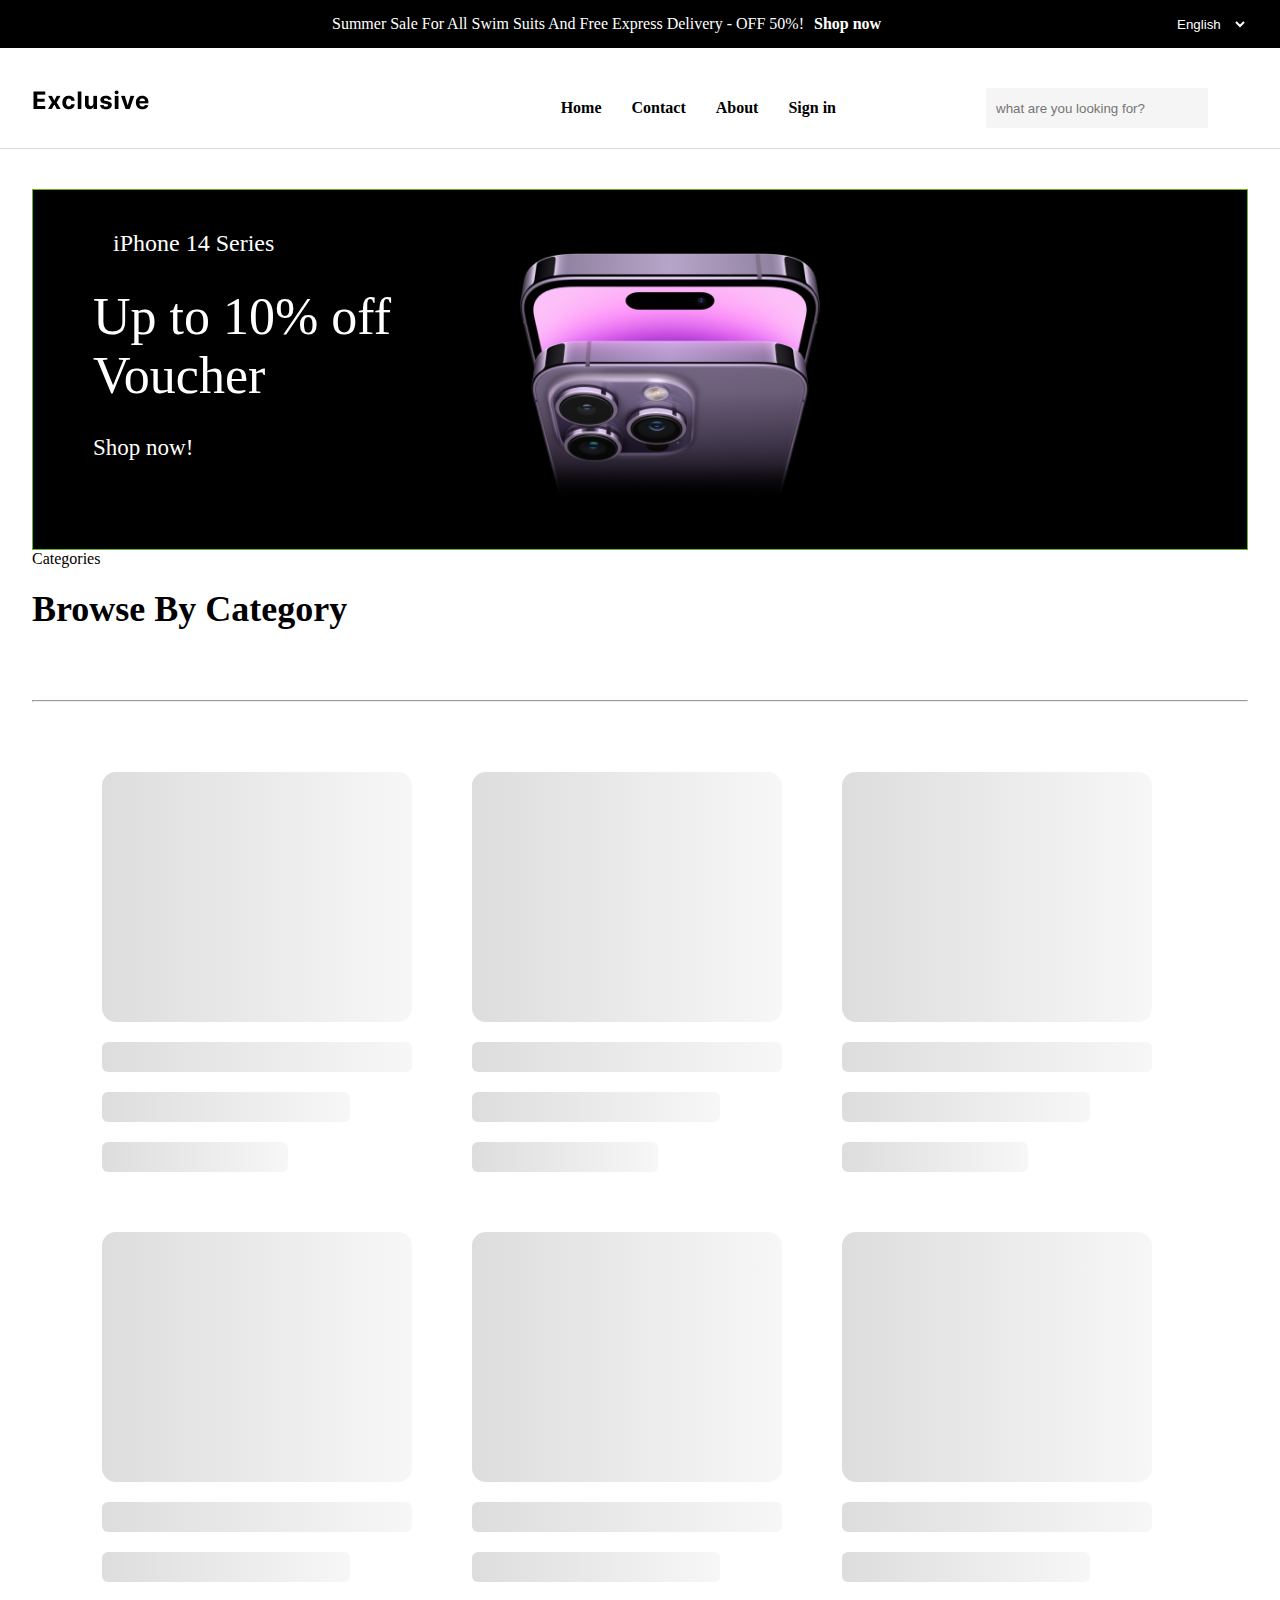
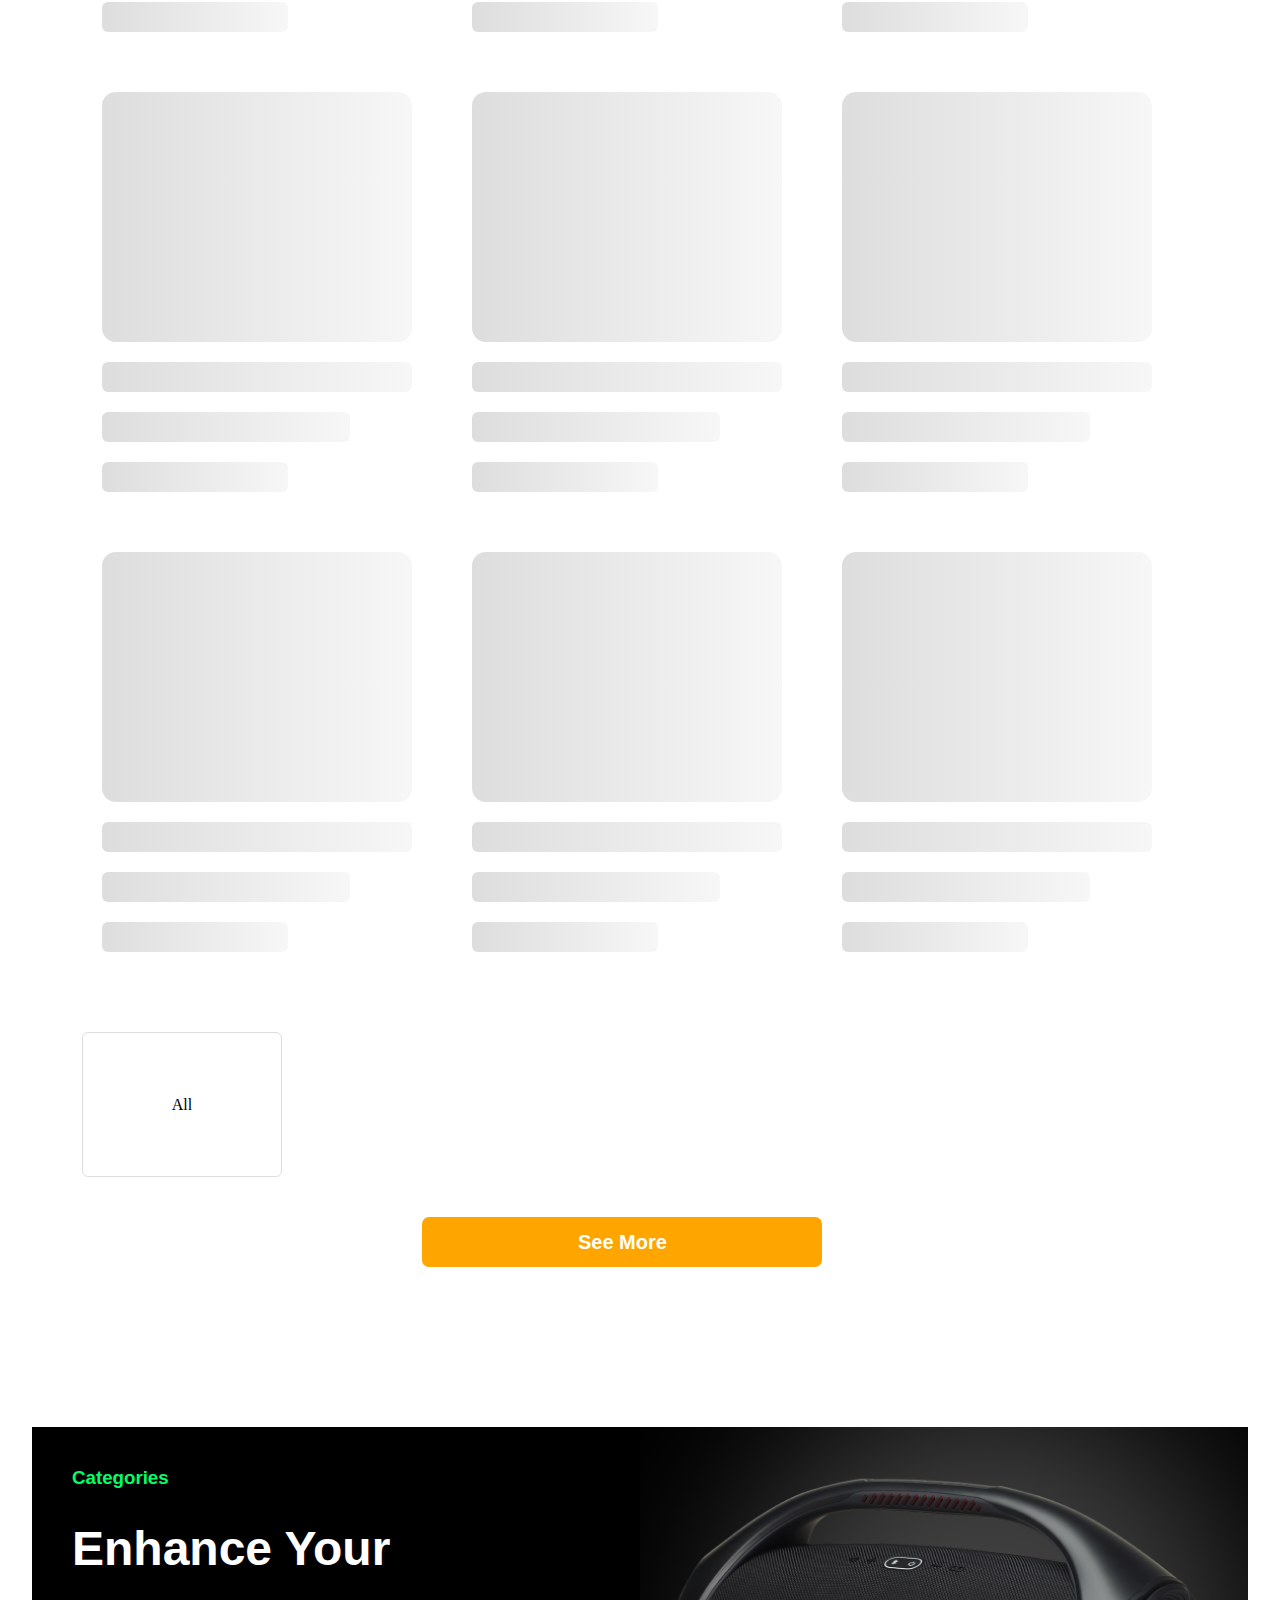
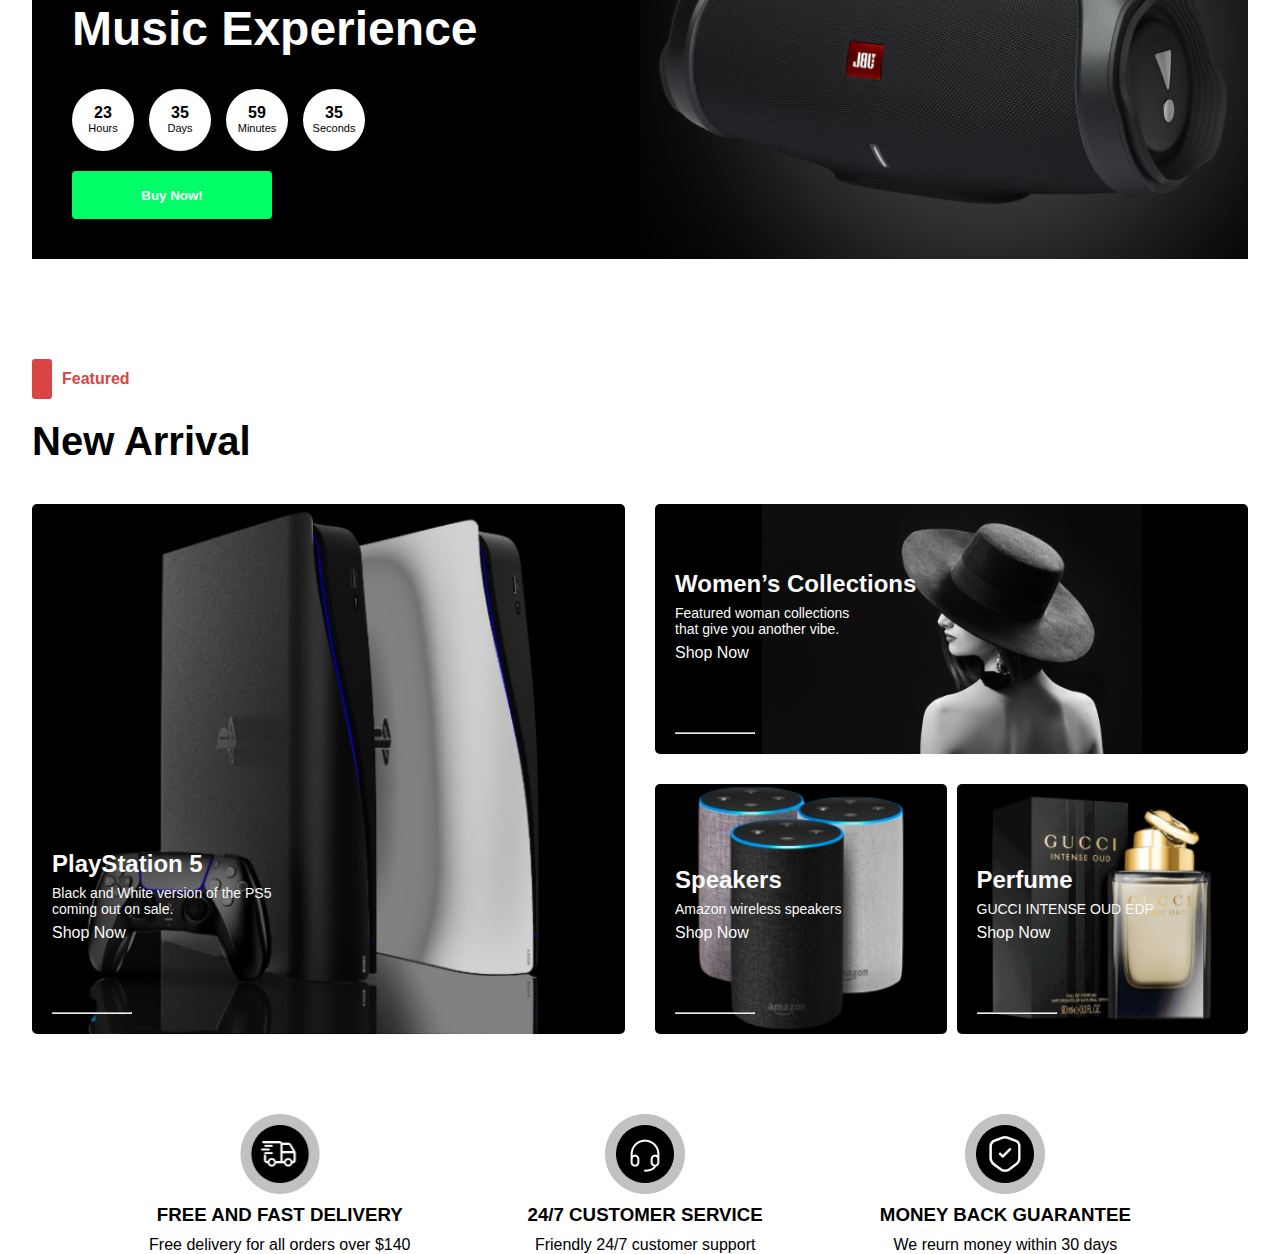
==== index.html @ 5f0c4935 "exam" ====
<!DOCTYPE html>
<html lang="en">
<head>
    <meta charset="UTF-8">
    <meta name="viewport" content="width=device-width, initial-scale=1.0">
    <title>Document</title>
    <link
      rel="stylesheet"
      href="https://cdnjs.cloudflare.com/ajax/libs/OwlCarousel2/2.3.4/assets/owl.carousel.min.css"
      integrity="sha512-tS3S5qG0BlhnQROyJXvNjeEM4UpMXHrQfTGmbQ1gKmelCxlSEBUaxhRBj/EFTzpbP4RVSrpEikbmdJobCvhE3g=="
      crossorigin="anonymous"
      referrerpolicy="no-referrer"
    />
    <link
      rel="stylesheet"
      href="https://cdnjs.cloudflare.com/ajax/libs/OwlCarousel2/2.3.4/assets/owl.theme.default.min.css"
      integrity="sha512-sMXtMNL1zRzolHYKEujM2AqCLUR9F2C4/05cdbxjjLSRvMQIciEPCQZo++nk7go3BtSuK9kfa/s+a4f4i5pLkw=="
      crossorigin="anonymous"
      referrerpolicy="no-referrer"
    />
    <link rel="stylesheet" href="https://cdnjs.cloudflare.com/ajax/libs/font-awesome/6.6.0/css/all.min.css" integrity="sha512-Kc323vGBEqzTmouAECnVceyQqyqdsSiqLQISBL29aUW4U/M7pSPA/gEUZQqv1cwx4OnYxTxve5UMg5GT6L4JJg==" crossorigin="anonymous" referrerpolicy="no-referrer" />
    <link rel="stylesheet" href="./css/main.min.css">
</head>
<body>

    <section class="discount">
        <div class="container">
          <div class="discount__box">
            <div class="discount__wrapper">
              <p>
                Summer Sale For All Swim Suits And Free Express Delivery - OFF
                50%!
              </p>
              <a href="">Shop now</a>
            </div>
            <div class="langs">
              <select name="langs" id="langs">
                <option value="English">English</option>
                <option value="Russia">Russia</option>
                <option value="Korea">Korea</option>
                <option value="Mongolia">Mongolia</option>
              </select>
            </div>
          </div>
        </div>
      </section>
      <header class="header">
        <div class="container">
          <nav class="navbar">
            <div class="navbar__logo">
              <img src="./assets/Logo.png" alt="" />
            </div>
            <ul class="sidebar">
              <li onclick="hideSidebar()">
                <a href="#"><i class="fa-solid fa-delete-left fa-shake"></i></a>
              </li>
              <li class="navbar__item"><a href="#">Home</a></li>
              <li class="navbar__item"><a href="#">Contact</a></li>
              <li class="navbar__item"><a href="#">About</a></li>
              <li class="navbar__item"><a href="#">Sign in</a></li>
            </ul>
            <div class="navbar__box">
              <ul class="navbar__collection">
                <li class="navbar__item"><a href="#">Home</a></li>
                <li class="navbar__item"><a href="#">Contact</a></li>
                <li class="navbar__item"><a href="#">About</a></li>
                <li class="navbar__item"><a href="#">Sign in</a></li>
              </ul>
              <div class="search">
                <div class="navbar__input">
                  <input type="text" placeholder="what are you looking for?" />
                  <i class="fa-solid fa-magnifying-glass"></i>
                </div>
                <i class="fa-regular fa-heart"></i>
                <i class="fa-solid fa-cart-shopping"></i>
              </div>
            </div>
            <li class="menu__btn" onclick="showSidebar()">
              <a href="#"><i class="fa-solid fa-bars"></i></a>
            </li>
          </nav>
        </div>
      </header>

    <main>
        <section class="vaucher">
            <div class="container">
              <div class="vaucher__box">
                <div class="vaucher__desc">
                  <div class="vaucher__logo">
                    <i class="fa-brands fa-apple"></i>
                    <p>iPhone 14 Series</p>
                  </div>
                  <div class="vaucher__info">
                    <h2>Up to 10% off Voucher</h2>
                    <p>
                      <a href=""
                        >Shop now! <i class="fa-solid fa-arrow-right"></i
                      ></a>
                    </p>
                  </div>
                </div>
                <div class="vaucher__img">
                  <img
                    src="./assets/hero_endframe__cvklg0xk3w6e_large 2.png"
                    alt=""
                  />
                </div>
              </div>
            </div>
          </section>
          <section class="categore">
            <div class="container">
              <div class="them">
                <div class="them__red"></div>
                <p>Categories</p>
              </div>
              <div class="title">
                <h2>Browse By Category</h2>
              </div>
              <div class="owl carousel">
                <div class="owl-carousel owl-theme">
                  <div class="item">
                    <div class="item__icon">
                      <svg
                        xmlns="http://www.w3.org/2000/svg"
                        width="50"
                        height="50"
                        fill="currentColor"
                        class="bi bi-phone"
                        viewBox="0 0 16 16"
                      >
                        <path
                          d="M11 1a1 1 0 0 1 1 1v12a1 1 0 0 1-1 1H5a1 1 0 0 1-1-1V2a1 1 0 0 1 1-1zM5 0a2 2 0 0 0-2 2v12a2 2 0 0 0 2 2h6a2 2 0 0 0 2-2V2a2 2 0 0 0-2-2z"
                        />
                        <path d="M8 14a1 1 0 1 0 0-2 1 1 0 0 0 0 2" />
                      </svg>
                    </div>
                    <p>Phones</p>
                  </div>
                  <div class="item">
                    <div class="item__icon">
                      <svg
                        xmlns="http://www.w3.org/2000/svg"
                        width="50"
                        height="50"
                        fill="currentColor"
                        class="bi bi-pc-display-horizontal"
                        viewBox="0 0 16 16"
                      >
                        <path
                          d="M1.5 0A1.5 1.5 0 0 0 0 1.5v7A1.5 1.5 0 0 0 1.5 10H6v1H1a1 1 0 0 0-1 1v3a1 1 0 0 0 1 1h14a1 1 0 0 0 1-1v-3a1 1 0 0 0-1-1h-5v-1h4.5A1.5 1.5 0 0 0 16 8.5v-7A1.5 1.5 0 0 0 14.5 0zm0 1h13a.5.5 0 0 1 .5.5v7a.5.5 0 0 1-.5.5h-13a.5.5 0 0 1-.5-.5v-7a.5.5 0 0 1 .5-.5M12 12.5a.5.5 0 1 1 1 0 .5.5 0 0 1-1 0m2 0a.5.5 0 1 1 1 0 .5.5 0 0 1-1 0M1.5 12h5a.5.5 0 0 1 0 1h-5a.5.5 0 0 1 0-1M1 14.25a.25.25 0 0 1 .25-.25h5.5a.25.25 0 1 1 0 .5h-5.5a.25.25 0 0 1-.25-.25"
                        />
                      </svg>
                    </div>
                    <p>Computer</p>
                  </div>
                  <div class="item">
                    <div class="item__icon">
                      <svg
                        xmlns="http://www.w3.org/2000/svg"
                        width="50"
                        height="50"
                        fill="currentColor"
                        class="bi bi-smartwatch"
                        viewBox="0 0 16 16"
                      >
                        <path
                          d="M9 5a.5.5 0 0 0-1 0v3H6a.5.5 0 0 0 0 1h2.5a.5.5 0 0 0 .5-.5z"
                        />
                        <path
                          d="M4 1.667v.383A2.5 2.5 0 0 0 2 4.5v7a2.5 2.5 0 0 0 2 2.45v.383C4 15.253 4.746 16 5.667 16h4.666c.92 0 1.667-.746 1.667-1.667v-.383a2.5 2.5 0 0 0 2-2.45V8h.5a.5.5 0 0 0 .5-.5v-2a.5.5 0 0 0-.5-.5H14v-.5a2.5 2.5 0 0 0-2-2.45v-.383C12 .747 11.254 0 10.333 0H5.667C4.747 0 4 .746 4 1.667M4.5 3h7A1.5 1.5 0 0 1 13 4.5v7a1.5 1.5 0 0 1-1.5 1.5h-7A1.5 1.5 0 0 1 3 11.5v-7A1.5 1.5 0 0 1 4.5 3"
                        />
                      </svg>
                    </div>
                    <p>SmartWatch</p>
                  </div>
                  <div class="item">
                    <div class="item__icon">
                      <svg
                        xmlns="http://www.w3.org/2000/svg"
                        width="50"
                        height="50"
                        fill="currentColor"
                        class="bi bi-camera"
                        viewBox="0 0 16 16"
                      >
                        <path
                          d="M15 12a1 1 0 0 1-1 1H2a1 1 0 0 1-1-1V6a1 1 0 0 1 1-1h1.172a3 3 0 0 0 2.12-.879l.83-.828A1 1 0 0 1 6.827 3h2.344a1 1 0 0 1 .707.293l.828.828A3 3 0 0 0 12.828 5H14a1 1 0 0 1 1 1zM2 4a2 2 0 0 0-2 2v6a2 2 0 0 0 2 2h12a2 2 0 0 0 2-2V6a2 2 0 0 0-2-2h-1.172a2 2 0 0 1-1.414-.586l-.828-.828A2 2 0 0 0 9.172 2H6.828a2 2 0 0 0-1.414.586l-.828.828A2 2 0 0 1 3.172 4z"
                        />
                        <path
                          d="M8 11a2.5 2.5 0 1 1 0-5 2.5 2.5 0 0 1 0 5m0 1a3.5 3.5 0 1 0 0-7 3.5 3.5 0 0 0 0 7M3 6.5a.5.5 0 1 1-1 0 .5.5 0 0 1 1 0"
                        />
                      </svg>
                    </div>
                    <p>Camera</p>
                  </div>
                  <div class="item">
                    <div class="item__icon">
                      <i class="fa-solid fa-headphones"></i>
                    </div>
                    <p>HeadPhones</p>
                  </div>
                  <div class="item">
                    <div class="item__icon">
                      <svg
                        xmlns="http://www.w3.org/2000/svg"
                        width="50"
                        height="50"
                        fill="currentColor"
                        class="bi bi-controller"
                        viewBox="0 0 16 16"
                      >
                        <path
                          d="M11.5 6.027a.5.5 0 1 1-1 0 .5.5 0 0 1 1 0m-1.5 1.5a.5.5 0 1 0 0-1 .5.5 0 0 0 0 1m2.5-.5a.5.5 0 1 1-1 0 .5.5 0 0 1 1 0m-1.5 1.5a.5.5 0 1 0 0-1 .5.5 0 0 0 0 1m-6.5-3h1v1h1v1h-1v1h-1v-1h-1v-1h1z"
                        />
                        <path
                          d="M3.051 3.26a.5.5 0 0 1 .354-.613l1.932-.518a.5.5 0 0 1 .62.39c.655-.079 1.35-.117 2.043-.117.72 0 1.443.041 2.12.126a.5.5 0 0 1 .622-.399l1.932.518a.5.5 0 0 1 .306.729q.211.136.373.297c.408.408.78 1.05 1.095 1.772.32.733.599 1.591.805 2.466s.34 1.78.364 2.606c.024.816-.059 1.602-.328 2.21a1.42 1.42 0 0 1-1.445.83c-.636-.067-1.115-.394-1.513-.773-.245-.232-.496-.526-.739-.808-.126-.148-.25-.292-.368-.423-.728-.804-1.597-1.527-3.224-1.527s-2.496.723-3.224 1.527c-.119.131-.242.275-.368.423-.243.282-.494.575-.739.808-.398.38-.877.706-1.513.773a1.42 1.42 0 0 1-1.445-.83c-.27-.608-.352-1.395-.329-2.21.024-.826.16-1.73.365-2.606.206-.875.486-1.733.805-2.466.315-.722.687-1.364 1.094-1.772a2.3 2.3 0 0 1 .433-.335l-.028-.079zm2.036.412c-.877.185-1.469.443-1.733.708-.276.276-.587.783-.885 1.465a14 14 0 0 0-.748 2.295 12.4 12.4 0 0 0-.339 2.406c-.022.755.062 1.368.243 1.776a.42.42 0 0 0 .426.24c.327-.034.61-.199.929-.502.212-.202.4-.423.615-.674.133-.156.276-.323.44-.504C4.861 9.969 5.978 9.027 8 9.027s3.139.942 3.965 1.855c.164.181.307.348.44.504.214.251.403.472.615.674.318.303.601.468.929.503a.42.42 0 0 0 .426-.241c.18-.408.265-1.02.243-1.776a12.4 12.4 0 0 0-.339-2.406 14 14 0 0 0-.748-2.295c-.298-.682-.61-1.19-.885-1.465-.264-.265-.856-.523-1.733-.708-.85-.179-1.877-.27-2.913-.27s-2.063.091-2.913.27"
                        />
                      </svg>
                    </div>
                    <p>Gaming</p>
                  </div>
                  <div class="item">
                    <div class="item__icon">
                      <svg
                        xmlns="http://www.w3.org/2000/svg"
                        width="50"
                        height="50"
                        fill="currentColor"
                        class="bi bi-phone"
                        viewBox="0 0 16 16"
                      >
                        <path
                          d="M11 1a1 1 0 0 1 1 1v12a1 1 0 0 1-1 1H5a1 1 0 0 1-1-1V2a1 1 0 0 1 1-1zM5 0a2 2 0 0 0-2 2v12a2 2 0 0 0 2 2h6a2 2 0 0 0 2-2V2a2 2 0 0 0-2-2z"
                        />
                        <path d="M8 14a1 1 0 1 0 0-2 1 1 0 0 0 0 2" />
                      </svg>
                    </div>
                    <p>PHONES</p>
                  </div>
                  <div class="item">
                    <div class="item__icon">
                      <svg
                        xmlns="http://www.w3.org/2000/svg"
                        width="50"
                        height="50"
                        fill="currentColor"
                        class="bi bi-pc-display-horizontal"
                        viewBox="0 0 16 16"
                      >
                        <path
                          d="M1.5 0A1.5 1.5 0 0 0 0 1.5v7A1.5 1.5 0 0 0 1.5 10H6v1H1a1 1 0 0 0-1 1v3a1 1 0 0 0 1 1h14a1 1 0 0 0 1-1v-3a1 1 0 0 0-1-1h-5v-1h4.5A1.5 1.5 0 0 0 16 8.5v-7A1.5 1.5 0 0 0 14.5 0zm0 1h13a.5.5 0 0 1 .5.5v7a.5.5 0 0 1-.5.5h-13a.5.5 0 0 1-.5-.5v-7a.5.5 0 0 1 .5-.5M12 12.5a.5.5 0 1 1 1 0 .5.5 0 0 1-1 0m2 0a.5.5 0 1 1 1 0 .5.5 0 0 1-1 0M1.5 12h5a.5.5 0 0 1 0 1h-5a.5.5 0 0 1 0-1M1 14.25a.25.25 0 0 1 .25-.25h5.5a.25.25 0 1 1 0 .5h-5.5a.25.25 0 0 1-.25-.25"
                        />
                      </svg>
                    </div>
                    <p>COMPUTER</p>
                  </div>
                </div>
              </div>
              <hr />
            </div>
          </section>
        <section class="product">
            <div class="container">
                <div class="skeleton"></div>
            <ul class="collection">
            <li class="item">
                <data value="">All</data>
              </li>
          </ul>
        <div class="wrapper">
          
           </div>
        </div>
        <button class="seemore">See More</button>
            </div>
        </section>

        <section class="categories">
            <div class="container">
                <div class="categories__content">
                    <div class="categories__context">
                        <h3>Categories</h3>
                        <h2>Enhance Your Music Experience</h2>
                        <div class="circles">
                            <div class="circle">
                                <h4>23</h3>
                                <p>Hours</p>
                            </div>
                            <div class="circle">
                                <h4>35</h3>
                                <p>Days</p>
                            </div>
                            <div class="circle">
                                <h4>59</h3>
                                <p>Minutes</p>
                            </div>
                            <div class="circle">
                                <h4>35</h3>
                                <p>Seconds</p>
                            </div>
                        </div>
                        <button>Buy Now!</button>
                    </div>
                    <div class="categories__img">
                        <img src="./assets/categories.png" alt="">
                    </div>
                </div>
            </div>
        </section>


        <section class="featured">
            <div class="container">
                <div class="featured__t">
                    <div></div>
                    <h3>Featured</h3>
                </div>
                <h2>New Arrival</h2>
                <div class="featured__wrapper">
                    <div class="featured__card">
                        <h4>PlayStation 5</h4>
                        <p>Black and White version of the PS5 coming out on sale.</p>
                        <a href="#">Shop Now
                            <hr>
                        </a>
                    </div>
                    <div class="featured__box">
                        <div class="womans">
                            <h4>Women’s Collections</h4>
                            <p>Featured woman collections that give you another vibe.</p>
                            <a href="#">Shop Now
                                <hr>
                            </a>
                        </div>
                        <div class="box">
                            <div class="womans speakers">
                                <h4>Speakers</h4>
                                <p>Amazon wireless speakers</p>
                                <a href="#">Shop Now
                                    <hr>
                                </a>
                            </div>
                            <div class="womans parfum">
                                <h4>Perfume</h4>
                                <p>GUCCI INTENSE OUD EDP</p>
                                <a href="#">Shop Now
                                    <hr>
                                </a>
                            </div>
                            
                        </div>
                    </div>
                </div>
            </div>
        </section>


        <section class="service">
            <div class="container">
                <div class="service__wrapper">
                    <div class="service__card">
                        <img src="./assets/Services.png" alt="">
                        <h3>FREE AND FAST DELIVERY</h3>
                        <p>Free delivery for all orders over $140</p>
                    </div>
                    <div class="service__card">
                        <img src="./assets/Services (1).png" alt="">
                        <h3>24/7 CUSTOMER SERVICE</h3>
                        <p>Friendly 24/7 customer support</p>
                    </div>
                    <div class="service__card">
                        <img src="./assets/Services (2).png" alt="">
                        <h3>MONEY BACK GUARANTEE</h3>
                        <p>We reurn money within 30 days</p>
                    </div>
                </div>
                
            </div>
        </section>
    </main>
    





    <script src="./js/main.js"></script>
</body>
</html>
---- css/main.min.css ----
*{margin:0;padding:0;box-sizing:border-box;scroll-behavior:smooth}.container{max-width:1248px;width:100%;padding:0 16px;margin:0 auto}a{font-size:inherit;color:inherit;font-family:inherit;text-decoration:inherit}li{list-style:none}button{cursor:pointer}img{width:100%}.discount{background:#000}.discount__box{width:100%;height:48px;display:flex;justify-content:space-between;align-items:center;margin:auto}.discount__wrapper{display:flex;color:#fff;margin-left:300px}.discount__wrapper a{font-weight:600;margin-left:10px}@media(max-width: 1200px){.discount__wrapper{display:block;margin-left:10px}}@media(max-width: 990px){.discount__wrapper{display:none}}.discount #langs{background:#000;color:#fff;border:none;cursor:pointer;outline:none}.header{padding-top:40px;padding-bottom:20px;width:100%;background:#fff;border-bottom:1px solid #dcdcdc;margin-bottom:40px}.navbar{display:flex;justify-content:space-between}.navbar__box{display:flex;align-items:center;gap:150px}.navbar__collection{display:flex;gap:30px}.navbar__item{color:#000;font-weight:600;transition:.3s}.navbar__item:hover{color:red}.navbar .search{display:flex;gap:20px;align-items:center}.navbar__input{display:flex;flex-direction:row;align-items:center;gap:10px;height:40px;width:222px;background:#f5f5f5}.navbar__input input{outline:none;border:none;color:#292828;margin-left:10px;background:rgba(0,0,0,0)}.navbar__input i{padding-left:10px}.navbar__input i:hover{color:red}.navbar i{font-size:20px;transition:.3s}.navbar i:hover{color:red}.sidebar{position:fixed;top:0;right:0;height:100vh;width:250px;z-index:999;background:rgba(0,0,0,.384);-webkit-backdrop-filter:blur(10px);backdrop-filter:blur(10px);box-shadow:0px 0 10px #0d0d0d;display:none;flex-direction:column;gap:40px;padding-left:30px;padding-top:40px;transition:.24s}.sidebar ul{display:flex;gap:40px}.sidebar li{color:#fff;font-weight:200}.sidebar li:hover{cursor:pointer;transform:scale(1.1)}.sidebar i{font-size:24px;color:#fff}.sidebar__btn button{width:153px;height:48px;background:#fff;border:1px solid #fff;color:#000;border-radius:30px;transition:.3s}.sidebar__btn button:hover{background:#000;color:#fff}.menu__btn{display:none}.menu__btn i{font-size:24px}@media(max-width: 1132px){.navbar__collection{gap:20px}.navbar .search i{display:none}.navbar__input{display:block}}@media(max-width: 1100px){.navbar__collection{gap:20px}.navbar .search i{display:none}.navbar__input{display:block}}@media(max-width: 990px){.navbar{padding-left:20px;padding-right:20px}.navbar__collection{display:none}.navbar .search{display:none}.menu__btn{display:block;width:20px}}.vaucher{display:flex}.vaucher__box{width:100%;background:#000;display:flex;padding-left:60px;border:1px solid #68b222}@media(max-width: 900px){.vaucher__box{display:flex;flex-direction:column;padding-left:20px}}.vaucher__desc{width:30%}@media(max-width: 900px){.vaucher__desc{width:100%}}.vaucher__logo{padding-top:40px;display:flex;align-items:center;gap:20px;color:#fff}.vaucher__logo i{font-size:64px}.vaucher__logo p{font-size:24px}.vaucher__info{display:flex;align-items:start;gap:30px;flex-direction:column;margin-top:30px;margin-bottom:50px}.vaucher__info h2{font-size:52px;color:#fff;font-weight:500}.vaucher__info p{color:#fff;font-size:23px}.vaucher__img{width:40%;height:100%;margin-top:50px}.vaucher__img img{width:100%}@media(max-width: 900px){.vaucher__img{width:100%}}.category{margin-top:96px}.title{margin-top:20px}.title h2{font-size:36px;font-weight:600}.owl-carousel{margin-top:50px}.item{width:100%;height:145px;border:1px solid #dcdcdc;display:flex;flex-direction:column;gap:20px;align-items:center;justify-content:center;transition:.24s}.item:hover{background:red;color:#fff}.item p{font-weight:400}.item__icon i{font-size:48px}hr{margin-top:70px}.categories{margin-top:100px;margin-bottom:100px}.categories__content{background:#000;width:100%;display:flex;justify-content:space-between}@media(max-width: 800px){.categories__content{display:flex;flex-direction:column}}.categories__context{width:40%;display:flex;flex-direction:column;padding:40px;gap:20px}.categories__context h3{color:#0f6;font-family:sans-serif}.categories__context h2{color:#fff;font-family:sans-serif;font-size:48px;line-height:80px}@media(max-width: 600px){.categories__context h2{font-size:36px;line-height:50px}}.categories__context .circles{display:flex;gap:15px}.categories__context .circle{width:62px;height:62px;border-radius:50px;background:#fff;text-align:center;padding-top:15px;font-family:sans-serif}.categories__context .circle p{font-size:11px}@media(max-width: 800px){.categories__context .circle{width:50px;height:50px}.categories__context .circle p{font-size:9px}}.categories__context button{width:200px;height:48px;background:#0f6;color:#fff;font-weight:600;border:none;border-radius:4px;transition:.3s}@media(max-width: 600px){.categories__context button{width:100px;height:38px}}.categories__context button:hover{transform:scale(1.1)}@media(max-width: 800px){.categories__context{width:100%;margin-bottom:-90px}}.categories__img{background:url(../../assets/categories2.png);background-repeat:no-repeat;background-position:center;width:50%}@media(max-width: 1000px){.categories__img{width:100%;margin-top:60px}}@media(max-width: 800px){.categories__img{width:100%;background-image:none}}.featured{margin-top:60px}.featured h2{font-size:40px;font-family:sans-serif;margin-bottom:40px}.featured__t{align-items:center;gap:10px;display:flex;margin-bottom:20px}.featured__t div{width:20px;height:40px;background:#db4444;border-radius:3px}.featured__t h3{color:#db4444;font-size:16px;font-weight:600;font-family:sans-serif}.featured__wrapper{display:grid;gap:30px;grid-template-columns:repeat(2, 1fr)}@media(max-width: 800px){.featured__wrapper{display:flex;flex-direction:column}}.featured__card{border-radius:5px;margin-bottom:30px;height:530px;background:#000;background-image:url(../../assets/card1.png);background-repeat:no-repeat;background-position:center;background-size:contain;display:flex;flex-direction:column;justify-content:flex-end;padding-bottom:30px;padding:20px;gap:7px;color:#fafafa;font-family:sans-serif}@media(max-width: 540px){.featured__card{height:250px;margin-bottom:20px}}.featured__card p{width:250px;font-size:14px;font-weight:400}.featured__card h4{font-size:24px}.featured__card hr{width:80px}.featured__box .womans{border-radius:5px;width:100%;margin-bottom:30px;height:250px;background:#000;background-image:url(../../assets/women.png);background-repeat:no-repeat;background-position:center;background-size:contain;display:flex;flex-direction:column;justify-content:flex-end;padding-bottom:30px;padding:20px;gap:7px;color:#fafafa;font-family:sans-serif}.featured__box .womans p{width:200px;font-size:14px;font-weight:400}.featured__box .womans h4{font-size:24px}.featured__box .womans hr{width:80px}.featured__box .box{display:grid;grid-template-columns:repeat(2, 1fr);gap:10px}@media(max-width: 540px){.featured__box .box{display:grid;grid-template-columns:repeat(1, 1fr)}}.featured__box .box .speakers{background-image:url(../../assets/speakers.png);background-repeat:no-repeat;background-size:contain;background-position:center;position:relative}.featured__box .box .parfum{background-image:url(../../assets/parfum.png);background-repeat:no-repeat;background-size:contain;background-position:center;position:relative}.service{margin-top:50px;align-items:center}.service__wrapper{display:flex;flex-direction:row;justify-content:space-evenly}.service__card{align-items:center;font-family:sans-serif;display:flex;flex-direction:column;gap:10px}.service__card img{width:80px;height:80px}.card{width:300px;font-family:sans-serif;display:flex;padding-bottom:30px;flex-direction:column;gap:10px;border-radius:5px}.card .buy{background:#adff2f;width:100px;height:30px;transform:translateY(60px)}.card .img{border-radius:5px;width:300px;height:300px;background:#ddd;align-items:center;padding:30px}.card .img img{width:100%;transition:.5s;cursor:pointer}.card .img img:hover{transform:scale(1.1)}.card h3{margin-top:-50px}.card p{color:gray}.card .icons{display:flex;flex-direction:column;gap:6px;position:relative;left:220px;top:-270px}.card .icons i{transition:.3s;padding:7px;width:30px;height:30px;background:rgba(255,255,255,.6);border-radius:50%}.card .icons i:hover{background:#db4444;color:#fff;cursor:pointer}.card button{background:#000;height:38px;color:#fff;border:none;opacity:0;transition:.5s}.card button:hover{opacity:1;transform:translateY(-50px);height:38px}.card .price{display:flex;gap:7px}.card .price h4{color:#db4444}.product{margin-bottom:160px}.product .wrapper{display:grid;grid-template-columns:repeat(3, 1fr)}.content{display:flex;width:100%;height:600px}.content__img{width:50%;margin-top:100px}.content__img img{height:460px}.content .context{width:40%;margin-top:100px;display:flex;flex-direction:column;gap:20px;font-family:sans-serif}.content .context .rating{cursor:pointer;display:flex;gap:10px}.content .context .rating p{color:gray}.content .context .rating .green{color:#adff2f}.content .context h3{font-weight:600;display:flex;gap:30px}.content .context h3::before{content:"";position:absolute;left:850px;width:20px;height:20px;border-radius:50%;background:blue;border:1px soli #ddd;cursor:pointer}.content .context h3 div{width:20px;height:20px;border-radius:50%;background:red}.content .context .sizes{display:flex;gap:10px}.content .context .sizes .size{width:30px;height:20px;border:1px solid #ddd;text-align:center;cursor:pointer}.content .context .sizes .size:hover{background:red;color:#fff}.content .context .how__many{display:flex}.content .context .how__many .plus{width:40px;height:20px;border:1px solid #ddd;text-align:center;cursor:pointer}.content .context .how__many .plus:hover{background:red;color:#fff}.content .context .how__many .son{width:70px;text-align:center;height:20px;border:1px solid #ddd}.content .context .how__many button{width:100px;height:20px;background:red;border:none;color:#fff;margin-left:30px;margin-right:20px}.content .context .delivery{display:flex;flex-direction:column;width:400px;height:150px;border:none}.content .context .delivery .free{padding:20px;display:flex;gap:20px;border:2px solid #ddd}.content .context .delivery .free img{width:50px;height:40px}.seemore{margin-left:33%;background:orange;border:none;border-radius:7px;color:#fff;font-size:20px;font-weight:700;width:400px;height:50px;margin-top:30px;transition:.3s;cursor:pointer}.collection{display:flex;list-style:none;overflow:auto;padding:10px 50px;gap:20px;cursor:pointer}.collection li{width:200px;padding:7px;border:1px solid rgba(0,0,0,.1333333333);border-radius:6px}.item{white-space:nowrap;transition:.3s}.item:hover{color:orange;transform:scale(1.1)}.skeleton{padding:50px;display:flex;gap:20px;flex-wrap:wrap}.skeleton__item{width:350px;padding:20px;border-radius:14px;display:flex;flex-direction:column;gap:20px;transition:.3s}.skeleton__image{width:100%;height:250px;background:#ddd;border-radius:14px}.skeleton__line{width:100%;height:30px;background:#ddd;border-radius:6px}.skeleton__line:nth-child(3){width:80%}.skeleton__line:nth-child(4){width:60%}.skeleton__anime{background:linear-gradient(90deg, #ddd, #f7f7f7, #ddd);background-size:200%;animation:skeleton .7s linear 0s infinite}@keyframes skeleton{to{background-position:200%}}/*# sourceMappingURL=main.min.css.map */
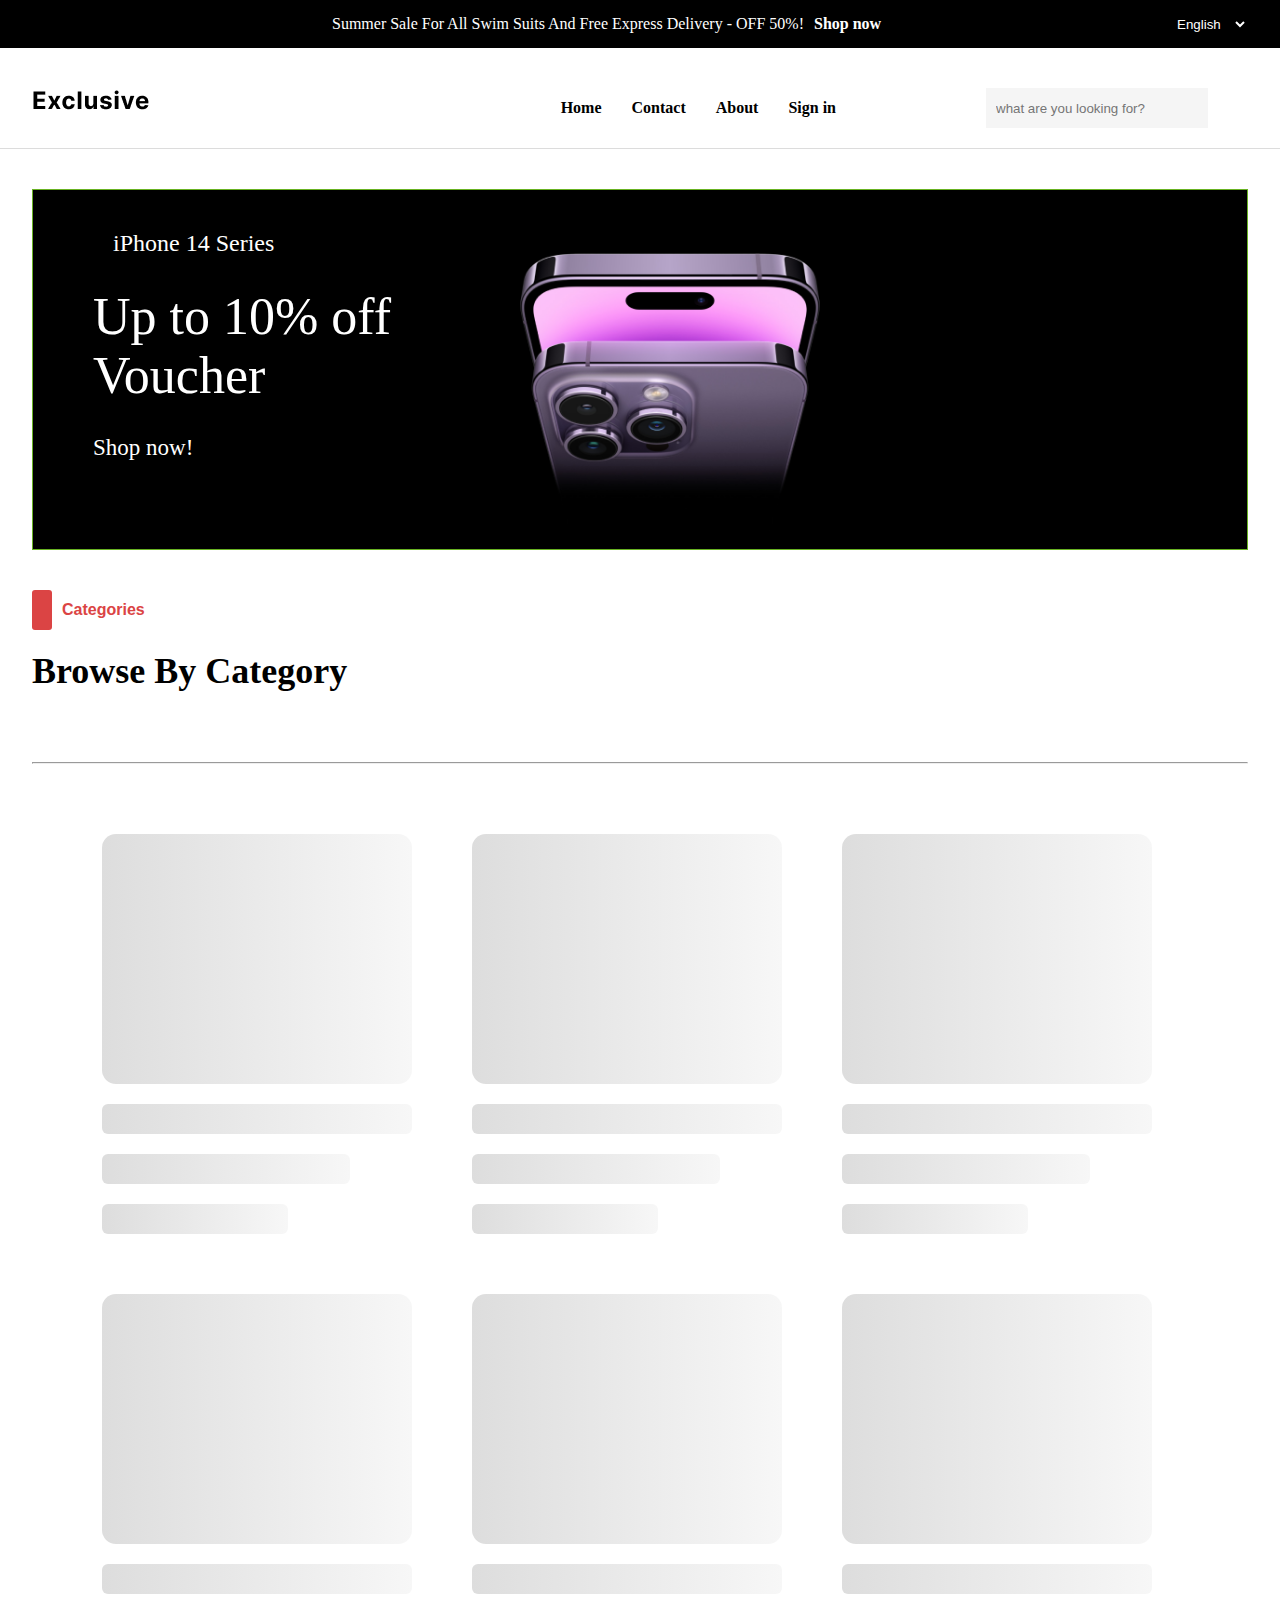
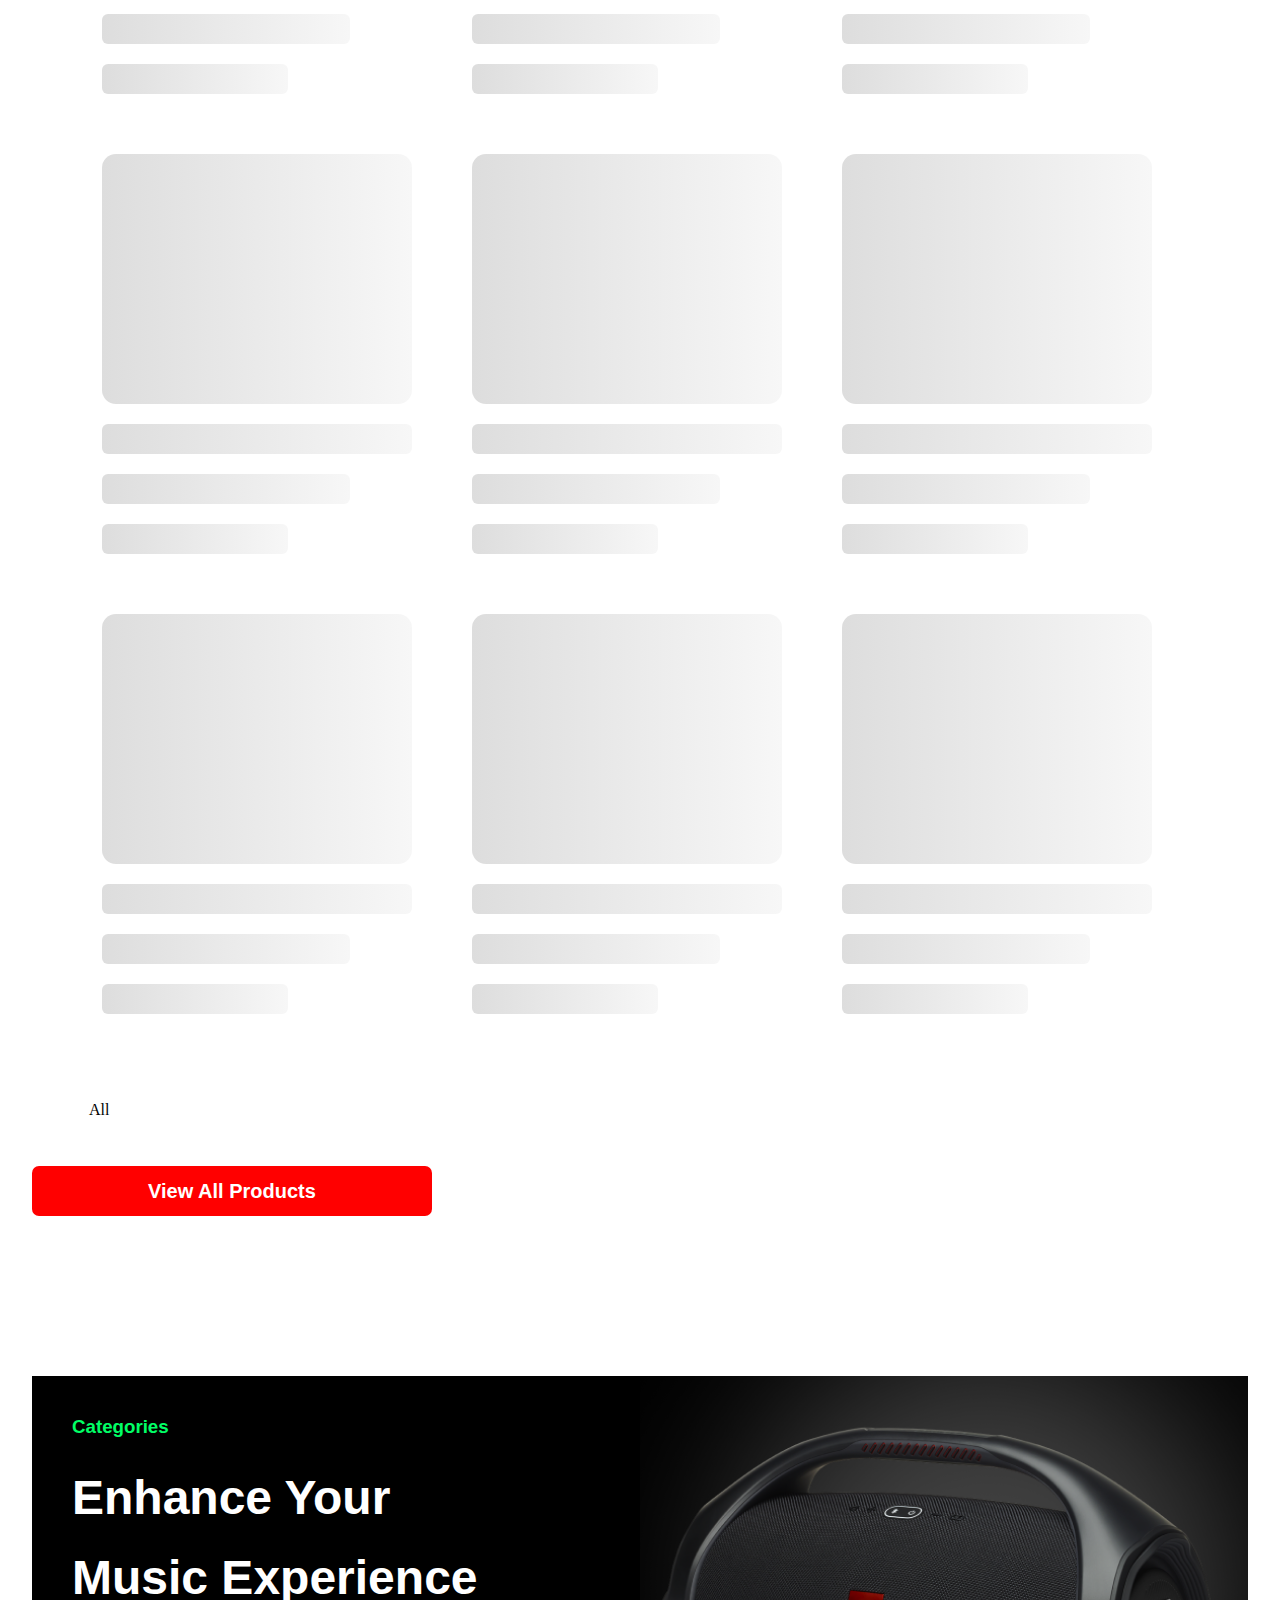
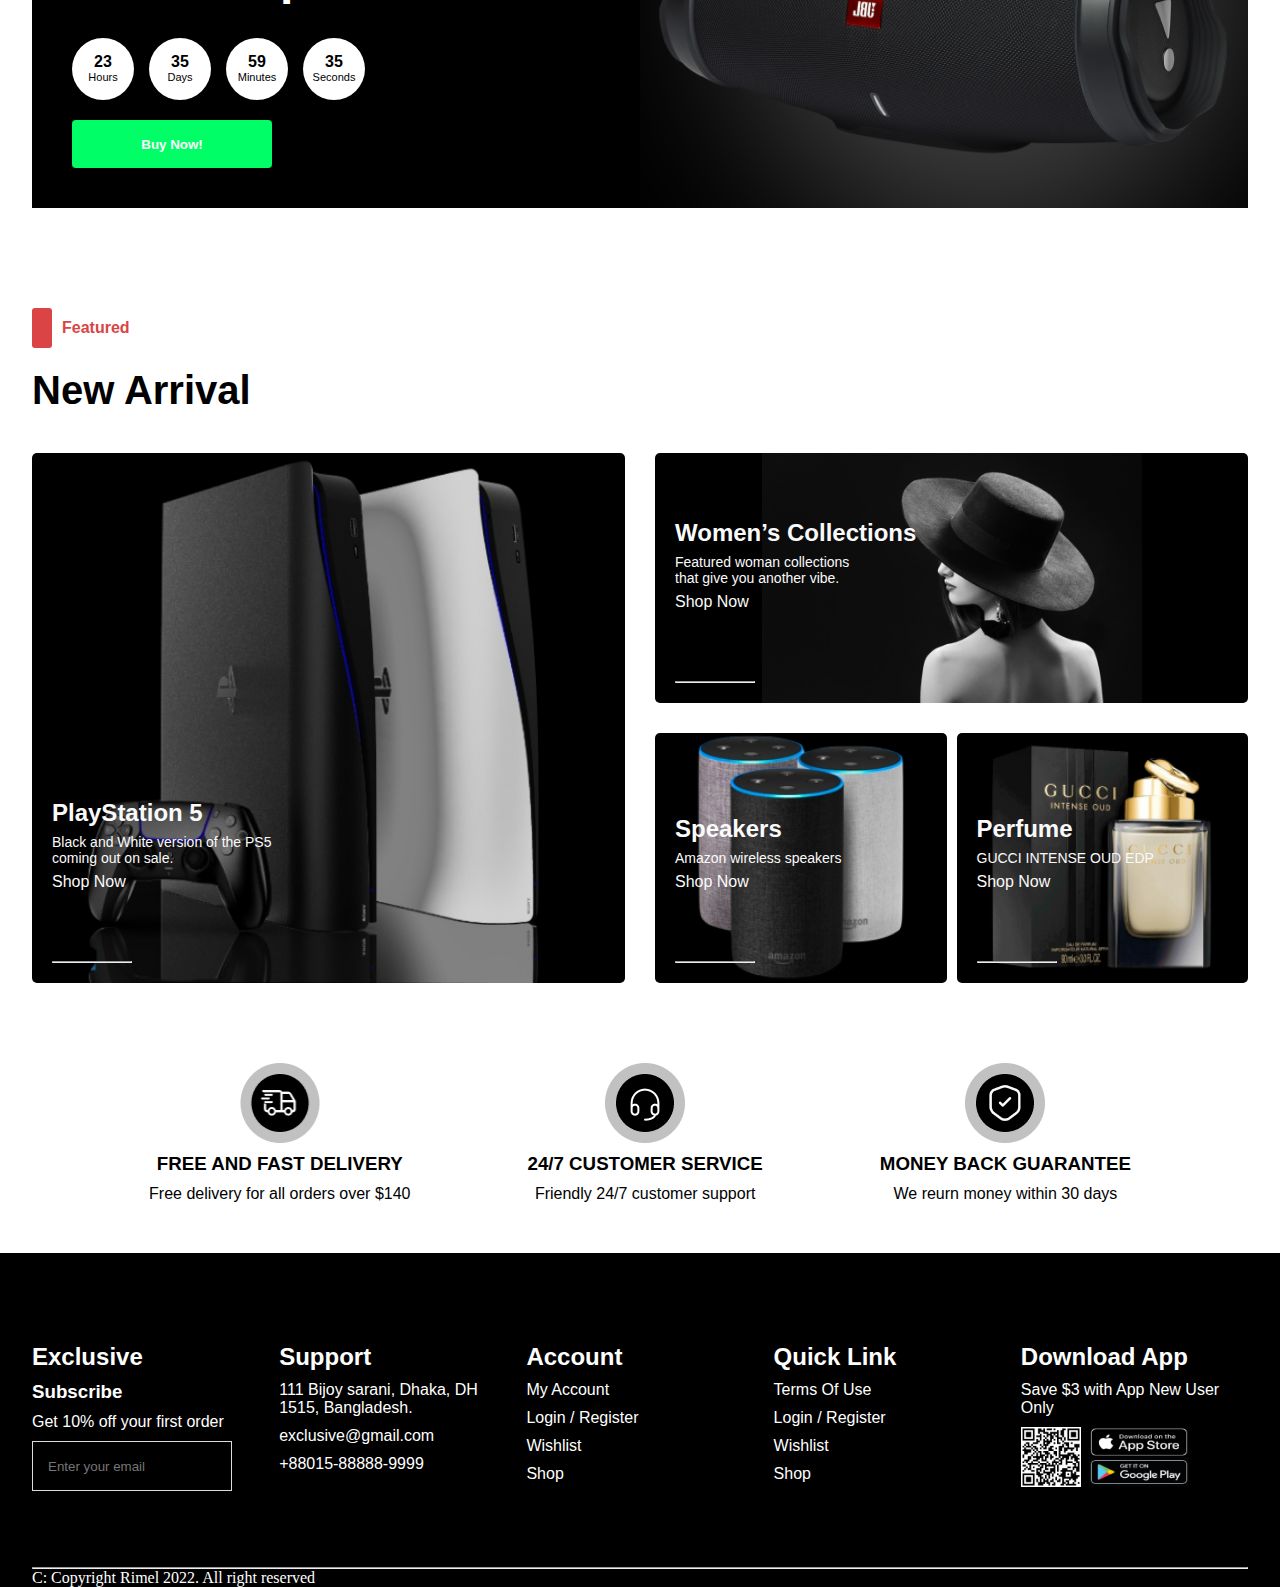
==== commit f4cf82d6: "exam" ====
--- a/index.html
+++ b/index.html
@@ -112,16 +112,16 @@
           <section class="categore">
             <div class="container">
               <div class="them">
-                <div class="them__red"></div>
-                <p>Categories</p>
+                <div></div>
+                <h3>Categories</h3>
               </div>
               <div class="title">
                 <h2>Browse By Category</h2>
               </div>
               <div class="owl carousel">
                 <div class="owl-carousel owl-theme">
-                  <div class="item">
-                    <div class="item__icon">
+                  <div class="items">
+                    <div class="items__icon">
                       <svg
                         xmlns="http://www.w3.org/2000/svg"
                         width="50"
@@ -138,8 +138,8 @@
                     </div>
                     <p>Phones</p>
                   </div>
-                  <div class="item">
-                    <div class="item__icon">
+                  <div class="items">
+                    <div class="items__icon">
                       <svg
                         xmlns="http://www.w3.org/2000/svg"
                         width="50"
@@ -155,8 +155,8 @@
                     </div>
                     <p>Computer</p>
                   </div>
-                  <div class="item">
-                    <div class="item__icon">
+                  <div class="items">
+                    <div class="items__icon">
                       <svg
                         xmlns="http://www.w3.org/2000/svg"
                         width="50"
@@ -175,8 +175,8 @@
                     </div>
                     <p>SmartWatch</p>
                   </div>
-                  <div class="item">
-                    <div class="item__icon">
+                  <div class="items">
+                    <div class="items__icon">
                       <svg
                         xmlns="http://www.w3.org/2000/svg"
                         width="50"
@@ -195,14 +195,14 @@
                     </div>
                     <p>Camera</p>
                   </div>
-                  <div class="item">
-                    <div class="item__icon">
+                  <div class="items">
+                    <div class="items__icon">
                       <i class="fa-solid fa-headphones"></i>
                     </div>
                     <p>HeadPhones</p>
                   </div>
-                  <div class="item">
-                    <div class="item__icon">
+                  <div class="items">
+                    <div class="items__icon">
                       <svg
                         xmlns="http://www.w3.org/2000/svg"
                         width="50"
@@ -221,8 +221,8 @@
                     </div>
                     <p>Gaming</p>
                   </div>
-                  <div class="item">
-                    <div class="item__icon">
+                  <div class="items">
+                    <div class="items__icon">
                       <svg
                         xmlns="http://www.w3.org/2000/svg"
                         width="50"
@@ -239,8 +239,8 @@
                     </div>
                     <p>PHONES</p>
                   </div>
-                  <div class="item">
-                    <div class="item__icon">
+                  <div class="items">
+                    <div class="items__icon">
                       <svg
                         xmlns="http://www.w3.org/2000/svg"
                         width="50"
@@ -272,8 +272,8 @@
         <div class="wrapper">
           
            </div>
+           <button class="seemore">View All Products</button>
         </div>
-        <button class="seemore">See More</button>
             </div>
         </section>
 
@@ -383,6 +383,98 @@
     
 
 
+    <footer class="footer">
+      <div class="container">
+        <div class="footer__wrapper">
+          <div class="footer__card">
+            <h2>Exclusive</h2>
+            <h3>Subscribe</h3>
+            <p>Get 10% off your first order</p>
+            <div class="send">
+              <input type="text" placeholder="Enter your email">
+              <i class="fa-regular fa-paper-plane"></i>
+            </div>
+          </div>
+          <div class="footer__card">
+            <h2>Support</h2>
+            <p>111 Bijoy sarani, Dhaka,  DH 1515, Bangladesh.</p>
+            <p>exclusive@gmail.com</p>
+            <p>+88015-88888-9999</p>
+          </div>
+          <div class="footer__card">
+            <h2>Account</h2>
+            <p>My Account</p>
+            <p>Login / Register</p>
+            <p>Wishlist</p>
+            <p>Shop</p>
+          </div>
+          <div class="footer__card">
+            <h2>Quick Link</h2>
+            <p>Terms Of Use</p>
+            <p>Login / Register</p>
+            <p>Wishlist</p>
+            <p>Shop</p>
+          </div>
+          <div class="footer__card">
+            <h2>Download App</h2>
+            <p>Save $3 with App New User Only</p>
+            <div class="footer__qr">
+              <img src="./assets/Qr Code.png" alt="">
+              <div class="footer__gmail">
+                  <img src="./assets/AppStore.png" alt="">
+                  <img src="./assets/GooglePlay.png" alt="">
+              </div>
+            </div>
+            <div class="icon">
+              <i class="fa-brands fa-facebook"></i>
+              <i class="fa-brands fa-twitter"></i>
+              <i class="fa-brands fa-instagram"></i>
+              <i class="fa-brands fa-linkedin-in"></i>
+            </div>
+          </div>
+        </div>
+        <hr>
+        <p>C: Copyright Rimel 2022. All right reserved</p>
+      </div>
+    </footer>
+
+
+
+
+    <script
+      src="https://cdnjs.cloudflare.com/ajax/libs/jquery/3.7.1/jquery.min.js"
+      integrity="sha512-v2CJ7UaYy4JwqLDIrZUI/4hqeoQieOmAZNXBeQyjo21dadnwR+8ZaIJVT8EE2iyI61OV8e6M8PP2/4hpQINQ/g=="
+      crossorigin="anonymous"
+      referrerpolicy="no-referrer"
+    ></script>
+    <script
+      src="https://cdnjs.cloudflare.com/ajax/libs/OwlCarousel2/2.3.4/owl.carousel.min.js"
+      integrity="sha512-bPs7Ae6pVvhOSiIcyUClR7/q2OAsRiovw4vAkX+zJbw3ShAeeqezq50RIIcIURq7Oa20rW2n2q+fyXBNcU9lrw=="
+      crossorigin="anonymous"
+      referrerpolicy="no-referrer"
+    ></script>
+    <script>
+      $(".owl-carousel").owlCarousel({
+        loop: true,
+        margin: 10,
+        nav: false,
+        autoplay: true,
+        autoplayTimeout: 1000,
+        dots: false,
+        responsive: {
+          330: {
+            items: 3,
+          },
+          600: {
+            items: 4,
+          },
+          1200: {
+            items: 5,
+          },
+        },
+      });
+    </script>
+
 
 
 
--- a/css/main.min.css
+++ b/css/main.min.css
@@ -1 +1 @@
-*{margin:0;padding:0;box-sizing:border-box;scroll-behavior:smooth}.container{max-width:1248px;width:100%;padding:0 16px;margin:0 auto}a{font-size:inherit;color:inherit;font-family:inherit;text-decoration:inherit}li{list-style:none}button{cursor:pointer}img{width:100%}.discount{background:#000}.discount__box{width:100%;height:48px;display:flex;justify-content:space-between;align-items:center;margin:auto}.discount__wrapper{display:flex;color:#fff;margin-left:300px}.discount__wrapper a{font-weight:600;margin-left:10px}@media(max-width: 1200px){.discount__wrapper{display:block;margin-left:10px}}@media(max-width: 990px){.discount__wrapper{display:none}}.discount #langs{background:#000;color:#fff;border:none;cursor:pointer;outline:none}.header{padding-top:40px;padding-bottom:20px;width:100%;background:#fff;border-bottom:1px solid #dcdcdc;margin-bottom:40px}.navbar{display:flex;justify-content:space-between}.navbar__box{display:flex;align-items:center;gap:150px}.navbar__collection{display:flex;gap:30px}.navbar__item{color:#000;font-weight:600;transition:.3s}.navbar__item:hover{color:red}.navbar .search{display:flex;gap:20px;align-items:center}.navbar__input{display:flex;flex-direction:row;align-items:center;gap:10px;height:40px;width:222px;background:#f5f5f5}.navbar__input input{outline:none;border:none;color:#292828;margin-left:10px;background:rgba(0,0,0,0)}.navbar__input i{padding-left:10px}.navbar__input i:hover{color:red}.navbar i{font-size:20px;transition:.3s}.navbar i:hover{color:red}.sidebar{position:fixed;top:0;right:0;height:100vh;width:250px;z-index:999;background:rgba(0,0,0,.384);-webkit-backdrop-filter:blur(10px);backdrop-filter:blur(10px);box-shadow:0px 0 10px #0d0d0d;display:none;flex-direction:column;gap:40px;padding-left:30px;padding-top:40px;transition:.24s}.sidebar ul{display:flex;gap:40px}.sidebar li{color:#fff;font-weight:200}.sidebar li:hover{cursor:pointer;transform:scale(1.1)}.sidebar i{font-size:24px;color:#fff}.sidebar__btn button{width:153px;height:48px;background:#fff;border:1px solid #fff;color:#000;border-radius:30px;transition:.3s}.sidebar__btn button:hover{background:#000;color:#fff}.menu__btn{display:none}.menu__btn i{font-size:24px}@media(max-width: 1132px){.navbar__collection{gap:20px}.navbar .search i{display:none}.navbar__input{display:block}}@media(max-width: 1100px){.navbar__collection{gap:20px}.navbar .search i{display:none}.navbar__input{display:block}}@media(max-width: 990px){.navbar{padding-left:20px;padding-right:20px}.navbar__collection{display:none}.navbar .search{display:none}.menu__btn{display:block;width:20px}}.vaucher{display:flex}.vaucher__box{width:100%;background:#000;display:flex;padding-left:60px;border:1px solid #68b222}@media(max-width: 900px){.vaucher__box{display:flex;flex-direction:column;padding-left:20px}}.vaucher__desc{width:30%}@media(max-width: 900px){.vaucher__desc{width:100%}}.vaucher__logo{padding-top:40px;display:flex;align-items:center;gap:20px;color:#fff}.vaucher__logo i{font-size:64px}.vaucher__logo p{font-size:24px}.vaucher__info{display:flex;align-items:start;gap:30px;flex-direction:column;margin-top:30px;margin-bottom:50px}.vaucher__info h2{font-size:52px;color:#fff;font-weight:500}.vaucher__info p{color:#fff;font-size:23px}.vaucher__img{width:40%;height:100%;margin-top:50px}.vaucher__img img{width:100%}@media(max-width: 900px){.vaucher__img{width:100%}}.category{margin-top:96px}.title{margin-top:20px}.title h2{font-size:36px;font-weight:600}.owl-carousel{margin-top:50px}.item{width:100%;height:145px;border:1px solid #dcdcdc;display:flex;flex-direction:column;gap:20px;align-items:center;justify-content:center;transition:.24s}.item:hover{background:red;color:#fff}.item p{font-weight:400}.item__icon i{font-size:48px}hr{margin-top:70px}.categories{margin-top:100px;margin-bottom:100px}.categories__content{background:#000;width:100%;display:flex;justify-content:space-between}@media(max-width: 800px){.categories__content{display:flex;flex-direction:column}}.categories__context{width:40%;display:flex;flex-direction:column;padding:40px;gap:20px}.categories__context h3{color:#0f6;font-family:sans-serif}.categories__context h2{color:#fff;font-family:sans-serif;font-size:48px;line-height:80px}@media(max-width: 600px){.categories__context h2{font-size:36px;line-height:50px}}.categories__context .circles{display:flex;gap:15px}.categories__context .circle{width:62px;height:62px;border-radius:50px;background:#fff;text-align:center;padding-top:15px;font-family:sans-serif}.categories__context .circle p{font-size:11px}@media(max-width: 800px){.categories__context .circle{width:50px;height:50px}.categories__context .circle p{font-size:9px}}.categories__context button{width:200px;height:48px;background:#0f6;color:#fff;font-weight:600;border:none;border-radius:4px;transition:.3s}@media(max-width: 600px){.categories__context button{width:100px;height:38px}}.categories__context button:hover{transform:scale(1.1)}@media(max-width: 800px){.categories__context{width:100%;margin-bottom:-90px}}.categories__img{background:url(../../assets/categories2.png);background-repeat:no-repeat;background-position:center;width:50%}@media(max-width: 1000px){.categories__img{width:100%;margin-top:60px}}@media(max-width: 800px){.categories__img{width:100%;background-image:none}}.featured{margin-top:60px}.featured h2{font-size:40px;font-family:sans-serif;margin-bottom:40px}.featured__t{align-items:center;gap:10px;display:flex;margin-bottom:20px}.featured__t div{width:20px;height:40px;background:#db4444;border-radius:3px}.featured__t h3{color:#db4444;font-size:16px;font-weight:600;font-family:sans-serif}.featured__wrapper{display:grid;gap:30px;grid-template-columns:repeat(2, 1fr)}@media(max-width: 800px){.featured__wrapper{display:flex;flex-direction:column}}.featured__card{border-radius:5px;margin-bottom:30px;height:530px;background:#000;background-image:url(../../assets/card1.png);background-repeat:no-repeat;background-position:center;background-size:contain;display:flex;flex-direction:column;justify-content:flex-end;padding-bottom:30px;padding:20px;gap:7px;color:#fafafa;font-family:sans-serif}@media(max-width: 540px){.featured__card{height:250px;margin-bottom:20px}}.featured__card p{width:250px;font-size:14px;font-weight:400}.featured__card h4{font-size:24px}.featured__card hr{width:80px}.featured__box .womans{border-radius:5px;width:100%;margin-bottom:30px;height:250px;background:#000;background-image:url(../../assets/women.png);background-repeat:no-repeat;background-position:center;background-size:contain;display:flex;flex-direction:column;justify-content:flex-end;padding-bottom:30px;padding:20px;gap:7px;color:#fafafa;font-family:sans-serif}.featured__box .womans p{width:200px;font-size:14px;font-weight:400}.featured__box .womans h4{font-size:24px}.featured__box .womans hr{width:80px}.featured__box .box{display:grid;grid-template-columns:repeat(2, 1fr);gap:10px}@media(max-width: 540px){.featured__box .box{display:grid;grid-template-columns:repeat(1, 1fr)}}.featured__box .box .speakers{background-image:url(../../assets/speakers.png);background-repeat:no-repeat;background-size:contain;background-position:center;position:relative}.featured__box .box .parfum{background-image:url(../../assets/parfum.png);background-repeat:no-repeat;background-size:contain;background-position:center;position:relative}.service{margin-top:50px;align-items:center}.service__wrapper{display:flex;flex-direction:row;justify-content:space-evenly}.service__card{align-items:center;font-family:sans-serif;display:flex;flex-direction:column;gap:10px}.service__card img{width:80px;height:80px}.card{width:300px;font-family:sans-serif;display:flex;padding-bottom:30px;flex-direction:column;gap:10px;border-radius:5px}.card .buy{background:#adff2f;width:100px;height:30px;transform:translateY(60px)}.card .img{border-radius:5px;width:300px;height:300px;background:#ddd;align-items:center;padding:30px}.card .img img{width:100%;transition:.5s;cursor:pointer}.card .img img:hover{transform:scale(1.1)}.card h3{margin-top:-50px}.card p{color:gray}.card .icons{display:flex;flex-direction:column;gap:6px;position:relative;left:220px;top:-270px}.card .icons i{transition:.3s;padding:7px;width:30px;height:30px;background:rgba(255,255,255,.6);border-radius:50%}.card .icons i:hover{background:#db4444;color:#fff;cursor:pointer}.card button{background:#000;height:38px;color:#fff;border:none;opacity:0;transition:.5s}.card button:hover{opacity:1;transform:translateY(-50px);height:38px}.card .price{display:flex;gap:7px}.card .price h4{color:#db4444}.product{margin-bottom:160px}.product .wrapper{display:grid;grid-template-columns:repeat(3, 1fr)}.content{display:flex;width:100%;height:600px}.content__img{width:50%;margin-top:100px}.content__img img{height:460px}.content .context{width:40%;margin-top:100px;display:flex;flex-direction:column;gap:20px;font-family:sans-serif}.content .context .rating{cursor:pointer;display:flex;gap:10px}.content .context .rating p{color:gray}.content .context .rating .green{color:#adff2f}.content .context h3{font-weight:600;display:flex;gap:30px}.content .context h3::before{content:"";position:absolute;left:850px;width:20px;height:20px;border-radius:50%;background:blue;border:1px soli #ddd;cursor:pointer}.content .context h3 div{width:20px;height:20px;border-radius:50%;background:red}.content .context .sizes{display:flex;gap:10px}.content .context .sizes .size{width:30px;height:20px;border:1px solid #ddd;text-align:center;cursor:pointer}.content .context .sizes .size:hover{background:red;color:#fff}.content .context .how__many{display:flex}.content .context .how__many .plus{width:40px;height:20px;border:1px solid #ddd;text-align:center;cursor:pointer}.content .context .how__many .plus:hover{background:red;color:#fff}.content .context .how__many .son{width:70px;text-align:center;height:20px;border:1px solid #ddd}.content .context .how__many button{width:100px;height:20px;background:red;border:none;color:#fff;margin-left:30px;margin-right:20px}.content .context .delivery{display:flex;flex-direction:column;width:400px;height:150px;border:none}.content .context .delivery .free{padding:20px;display:flex;gap:20px;border:2px solid #ddd}.content .context .delivery .free img{width:50px;height:40px}.seemore{margin-left:33%;background:orange;border:none;border-radius:7px;color:#fff;font-size:20px;font-weight:700;width:400px;height:50px;margin-top:30px;transition:.3s;cursor:pointer}.collection{display:flex;list-style:none;overflow:auto;padding:10px 50px;gap:20px;cursor:pointer}.collection li{width:200px;padding:7px;border:1px solid rgba(0,0,0,.1333333333);border-radius:6px}.item{white-space:nowrap;transition:.3s}.item:hover{color:orange;transform:scale(1.1)}.skeleton{padding:50px;display:flex;gap:20px;flex-wrap:wrap}.skeleton__item{width:350px;padding:20px;border-radius:14px;display:flex;flex-direction:column;gap:20px;transition:.3s}.skeleton__image{width:100%;height:250px;background:#ddd;border-radius:14px}.skeleton__line{width:100%;height:30px;background:#ddd;border-radius:6px}.skeleton__line:nth-child(3){width:80%}.skeleton__line:nth-child(4){width:60%}.skeleton__anime{background:linear-gradient(90deg, #ddd, #f7f7f7, #ddd);background-size:200%;animation:skeleton .7s linear 0s infinite}@keyframes skeleton{to{background-position:200%}}/*# sourceMappingURL=main.min.css.map */+*{margin:0;padding:0;box-sizing:border-box;scroll-behavior:smooth}.container{max-width:1248px;width:100%;padding:0 16px;margin:0 auto}a{font-size:inherit;color:inherit;font-family:inherit;text-decoration:inherit}li{list-style:none}button{cursor:pointer}img{width:100%}.discount{background:#000}.discount__box{width:100%;height:48px;display:flex;justify-content:space-between;align-items:center;margin:auto}.discount__wrapper{display:flex;color:#fff;margin-left:300px}.discount__wrapper a{font-weight:600;margin-left:10px}@media(max-width: 1200px){.discount__wrapper{display:block;margin-left:10px}}@media(max-width: 990px){.discount__wrapper{display:none}}.discount #langs{background:#000;color:#fff;border:none;cursor:pointer;outline:none}.header{padding-top:40px;padding-bottom:20px;width:100%;background:#fff;border-bottom:1px solid #dcdcdc;margin-bottom:40px}.navbar{display:flex;justify-content:space-between}.navbar__box{display:flex;align-items:center;gap:150px}.navbar__collection{display:flex;gap:30px}.navbar__item{color:#000;font-weight:600;transition:.3s}.navbar__item:hover{color:red}.navbar .search{display:flex;gap:20px;align-items:center}.navbar__input{display:flex;flex-direction:row;align-items:center;gap:10px;height:40px;width:222px;background:#f5f5f5}.navbar__input input{outline:none;border:none;color:#292828;margin-left:10px;background:rgba(0,0,0,0)}.navbar__input i{padding-left:10px}.navbar__input i:hover{color:red}.navbar i{font-size:20px;transition:.3s}.navbar i:hover{color:red}.sidebar{position:fixed;top:0;right:0;height:100vh;width:250px;z-index:999;background:rgba(0,0,0,.384);-webkit-backdrop-filter:blur(10px);backdrop-filter:blur(10px);box-shadow:0px 0 10px #0d0d0d;display:none;flex-direction:column;gap:40px;padding-left:30px;padding-top:40px;transition:.24s}.sidebar ul{display:flex;gap:40px}.sidebar li{color:#fff;font-weight:200}.sidebar li:hover{cursor:pointer;transform:scale(1.1)}.sidebar i{font-size:24px;color:#fff}.sidebar__btn button{width:153px;height:48px;background:#fff;border:1px solid #fff;color:#000;border-radius:30px;transition:.3s}.sidebar__btn button:hover{background:#000;color:#fff}.menu__btn{display:none}.menu__btn i{font-size:24px}@media(max-width: 1132px){.navbar__collection{gap:20px}.navbar .search i{display:none}.navbar__input{display:block}}@media(max-width: 1100px){.navbar__collection{gap:20px}.navbar .search i{display:none}.navbar__input{display:block}}@media(max-width: 990px){.navbar{padding-left:20px;padding-right:20px}.navbar__collection{display:none}.navbar .search{display:none}.menu__btn{display:block;width:20px}}.vaucher{display:flex}.vaucher__box{width:100%;background:#000;display:flex;padding-left:60px;border:1px solid #68b222}@media(max-width: 900px){.vaucher__box{display:flex;flex-direction:column;padding-left:20px}}.vaucher__desc{width:30%}@media(max-width: 900px){.vaucher__desc{width:100%}}.vaucher__logo{padding-top:40px;display:flex;align-items:center;gap:20px;color:#fff}.vaucher__logo i{font-size:64px}.vaucher__logo p{font-size:24px}.vaucher__info{display:flex;align-items:start;gap:30px;flex-direction:column;margin-top:30px;margin-bottom:50px}.vaucher__info h2{font-size:52px;color:#fff;font-weight:500}.vaucher__info p{color:#fff;font-size:23px}.vaucher__img{width:40%;height:100%;margin-top:50px}.vaucher__img img{width:100%}@media(max-width: 900px){.vaucher__img{width:100%}}.category{margin-top:96px}.them{margin-top:40px;align-items:center;gap:10px;display:flex;margin-bottom:20px}.them div{width:20px;height:40px;background:#db4444;border-radius:3px}.them h3{color:#db4444;font-size:16px;font-weight:600;font-family:sans-serif}.title{margin-top:20px}.title h2{font-size:36px;font-weight:600}.owl-carousel{margin-top:50px}.items{width:100%;height:145px;border:1px solid #dcdcdc;display:flex;flex-direction:column;gap:20px;align-items:center;justify-content:center;transition:.24s}.items:hover{background:red;color:#fff}.items p{font-weight:400}.items__icon i{font-size:48px}hr{margin-top:70px}.categories{margin-top:100px;margin-bottom:100px}.categories__content{background:#000;width:100%;display:flex;justify-content:space-between}@media(max-width: 800px){.categories__content{display:flex;flex-direction:column}}.categories__context{width:40%;display:flex;flex-direction:column;padding:40px;gap:20px}.categories__context h3{color:#0f6;font-family:sans-serif}.categories__context h2{color:#fff;font-family:sans-serif;font-size:48px;line-height:80px}@media(max-width: 600px){.categories__context h2{font-size:36px;line-height:50px}}.categories__context .circles{display:flex;gap:15px}.categories__context .circle{width:62px;height:62px;border-radius:50px;background:#fff;text-align:center;padding-top:15px;font-family:sans-serif}.categories__context .circle p{font-size:11px}@media(max-width: 800px){.categories__context .circle{width:50px;height:50px}.categories__context .circle p{font-size:9px}}.categories__context button{width:200px;height:48px;background:#0f6;color:#fff;font-weight:600;border:none;border-radius:4px;transition:.3s}@media(max-width: 600px){.categories__context button{width:100px;height:38px}}.categories__context button:hover{transform:scale(1.1)}@media(max-width: 800px){.categories__context{width:100%;margin-bottom:-90px}}.categories__img{background:url(../../assets/categories2.png);background-repeat:no-repeat;background-position:center;width:50%}@media(max-width: 1000px){.categories__img{width:100%;margin-top:60px}}@media(max-width: 800px){.categories__img{width:100%;background-image:none}}.featured{margin-top:60px}.featured h2{font-size:40px;font-family:sans-serif;margin-bottom:40px}.featured__t{align-items:center;gap:10px;display:flex;margin-bottom:20px}.featured__t div{width:20px;height:40px;background:#db4444;border-radius:3px}.featured__t h3{color:#db4444;font-size:16px;font-weight:600;font-family:sans-serif}.featured__wrapper{display:grid;gap:30px;grid-template-columns:repeat(2, 1fr)}@media(max-width: 800px){.featured__wrapper{display:flex;flex-direction:column}}.featured__card{border-radius:5px;margin-bottom:30px;height:530px;background:#000;background-image:url(../../assets/card1.png);background-repeat:no-repeat;background-position:center;background-size:contain;display:flex;flex-direction:column;justify-content:flex-end;padding-bottom:30px;padding:20px;gap:7px;color:#fafafa;font-family:sans-serif}@media(max-width: 540px){.featured__card{height:250px;margin-bottom:20px}}.featured__card p{width:250px;font-size:14px;font-weight:400}.featured__card h4{font-size:24px}.featured__card hr{width:80px}.featured__box .womans{border-radius:5px;width:100%;margin-bottom:30px;height:250px;background:#000;background-image:url(../../assets/women.png);background-repeat:no-repeat;background-position:center;background-size:contain;display:flex;flex-direction:column;justify-content:flex-end;padding-bottom:30px;padding:20px;gap:7px;color:#fafafa;font-family:sans-serif}.featured__box .womans p{width:200px;font-size:14px;font-weight:400}.featured__box .womans h4{font-size:24px}.featured__box .womans hr{width:80px}.featured__box .box{display:grid;grid-template-columns:repeat(2, 1fr);gap:10px}@media(max-width: 540px){.featured__box .box{display:grid;grid-template-columns:repeat(1, 1fr)}}.featured__box .box .speakers{background-image:url(../../assets/speakers.png);background-repeat:no-repeat;background-size:contain;background-position:center;position:relative}.featured__box .box .parfum{background-image:url(../../assets/parfum.png);background-repeat:no-repeat;background-size:contain;background-position:center;position:relative}.service{margin-top:50px;align-items:center;margin-bottom:50px}.service__wrapper{display:flex;flex-direction:row;justify-content:space-evenly}@media(max-width: 700px){.service__wrapper{display:flex;flex-direction:column}}.service__card{align-items:center;font-family:sans-serif;display:flex;flex-direction:column;gap:10px}.service__card img{width:80px;height:80px}.card{width:33%;font-family:sans-serif;display:flex;padding-bottom:30px;flex-direction:column;gap:10px;border-radius:5px}@media(max-width: 700px){.card{width:100%}}.card .buy{background:#adff2f;width:100px;height:30px;transform:translateY(60px)}.card .img{border-radius:5px;width:300px;height:300px;background:#ddd;align-items:center;padding:30px}.card .img img{width:100%;transition:.5s;cursor:pointer}.card .img img:hover{transform:scale(1.1)}.card h3{margin-top:-50px}.card p{color:gray}.card .icons{display:flex;flex-direction:column;gap:6px;position:relative;left:220px;top:-270px}.card .icons i{transition:.3s;padding:7px;width:30px;height:30px;background:rgba(255,255,255,.6);border-radius:50%}.card .icons i:hover{background:#db4444;color:#fff;cursor:pointer}.card button{width:100%;background:#000;height:38px;color:#fff;border:none;opacity:0;transition:.5s}.card button:hover{opacity:1;transform:translateY(-50px);height:38px}.card .price{display:flex;gap:7px}.card .price h4{color:#db4444}.product{margin-bottom:160px}.product .wrapper{display:grid;grid-template-columns:repeat(3, 1fr)}@media(max-width: 700px){.product .wrapper{display:grid;grid-template-columns:repeat(1, 1fr)}}.content{display:flex;width:100%;height:600px}.content__img{width:50%;margin-top:100px}.content__img img{height:460px}.content .context{width:40%;margin-top:100px;display:flex;flex-direction:column;gap:20px;font-family:sans-serif}.content .context .rating{cursor:pointer;display:flex;gap:10px}.content .context .rating p{color:gray}.content .context .rating .green{color:#adff2f}.content .context h3{font-weight:600;display:flex;gap:30px}.content .context h3::before{content:"";position:absolute;left:850px;width:20px;height:20px;border-radius:50%;background:blue;border:1px soli #ddd;cursor:pointer}.content .context h3 div{width:20px;height:20px;border-radius:50%;background:red}.content .context .sizes{display:flex;gap:10px}.content .context .sizes .size{width:30px;height:20px;border:1px solid #ddd;text-align:center;cursor:pointer}.content .context .sizes .size:hover{background:red;color:#fff}.content .context .how__many{display:flex}.content .context .how__many .plus{width:40px;height:20px;border:1px solid #ddd;text-align:center;cursor:pointer}.content .context .how__many .plus:hover{background:red;color:#fff}.content .context .how__many .son{width:70px;text-align:center;height:20px;border:1px solid #ddd}.content .context .how__many button{width:100px;height:20px;background:red;border:none;color:#fff;margin-left:30px;margin-right:20px}.content .context .delivery{display:flex;flex-direction:column;width:400px;height:150px;border:none}.content .context .delivery .free{padding:20px;display:flex;gap:20px;border:2px solid #ddd}.content .context .delivery .free img{width:50px;height:40px}.seemore{background:red;border:none;border-radius:7px;color:#fff;font-size:20px;font-weight:700;width:400px;height:50px;margin-top:30px;transition:.3s;cursor:pointer}.collection{display:flex;list-style:none;overflow:auto;padding:10px 50px;gap:20px;cursor:pointer}.collection li{width:200px;padding:7px;border-radius:6px}.item{white-space:nowrap;transition:.3s}.item:hover{color:red;transform:scale(1.1)}.skeleton{padding:50px;display:flex;gap:20px;flex-wrap:wrap}.skeleton__item{width:350px;padding:20px;border-radius:14px;display:flex;flex-direction:column;gap:20px;transition:.3s}.skeleton__image{width:100%;height:250px;background:#ddd;border-radius:14px}.skeleton__line{width:100%;height:30px;background:#ddd;border-radius:6px}.skeleton__line:nth-child(3){width:80%}.skeleton__line:nth-child(4){width:60%}.skeleton__anime{background:linear-gradient(90deg, #ddd, #f7f7f7, #ddd);background-size:200%;animation:skeleton .7s linear 0s infinite}@keyframes skeleton{to{background-position:200%}}.footer{background:#000;padding-top:90px;display:grid;color:#fff}.footer__wrapper{display:flex;grid-gap:20px;font-family:sans-serif}@media(max-width: 800px){.footer__wrapper{display:flex;flex-direction:column}}.footer__card{width:20%;display:flex;flex-direction:column;gap:10px}@media(max-width: 800px){.footer__card{width:100%;text-align:center}}.footer__card .send{width:200px;height:50px;border:1px solid #ddd;padding:15px;display:flex;color:rgba(255,255,255,.4666666667)}.footer__card .send input{background:rgba(0,0,0,0);border:none;width:140px;outline:none}.footer__qr{display:flex;gap:8px}.footer__qr img{width:60px;height:60px}.footer__gmail{display:flex;flex-direction:column}.footer__gmail img{width:100px;height:30px}.footer .icon{display:flex;gap:10px}/*# sourceMappingURL=main.min.css.map */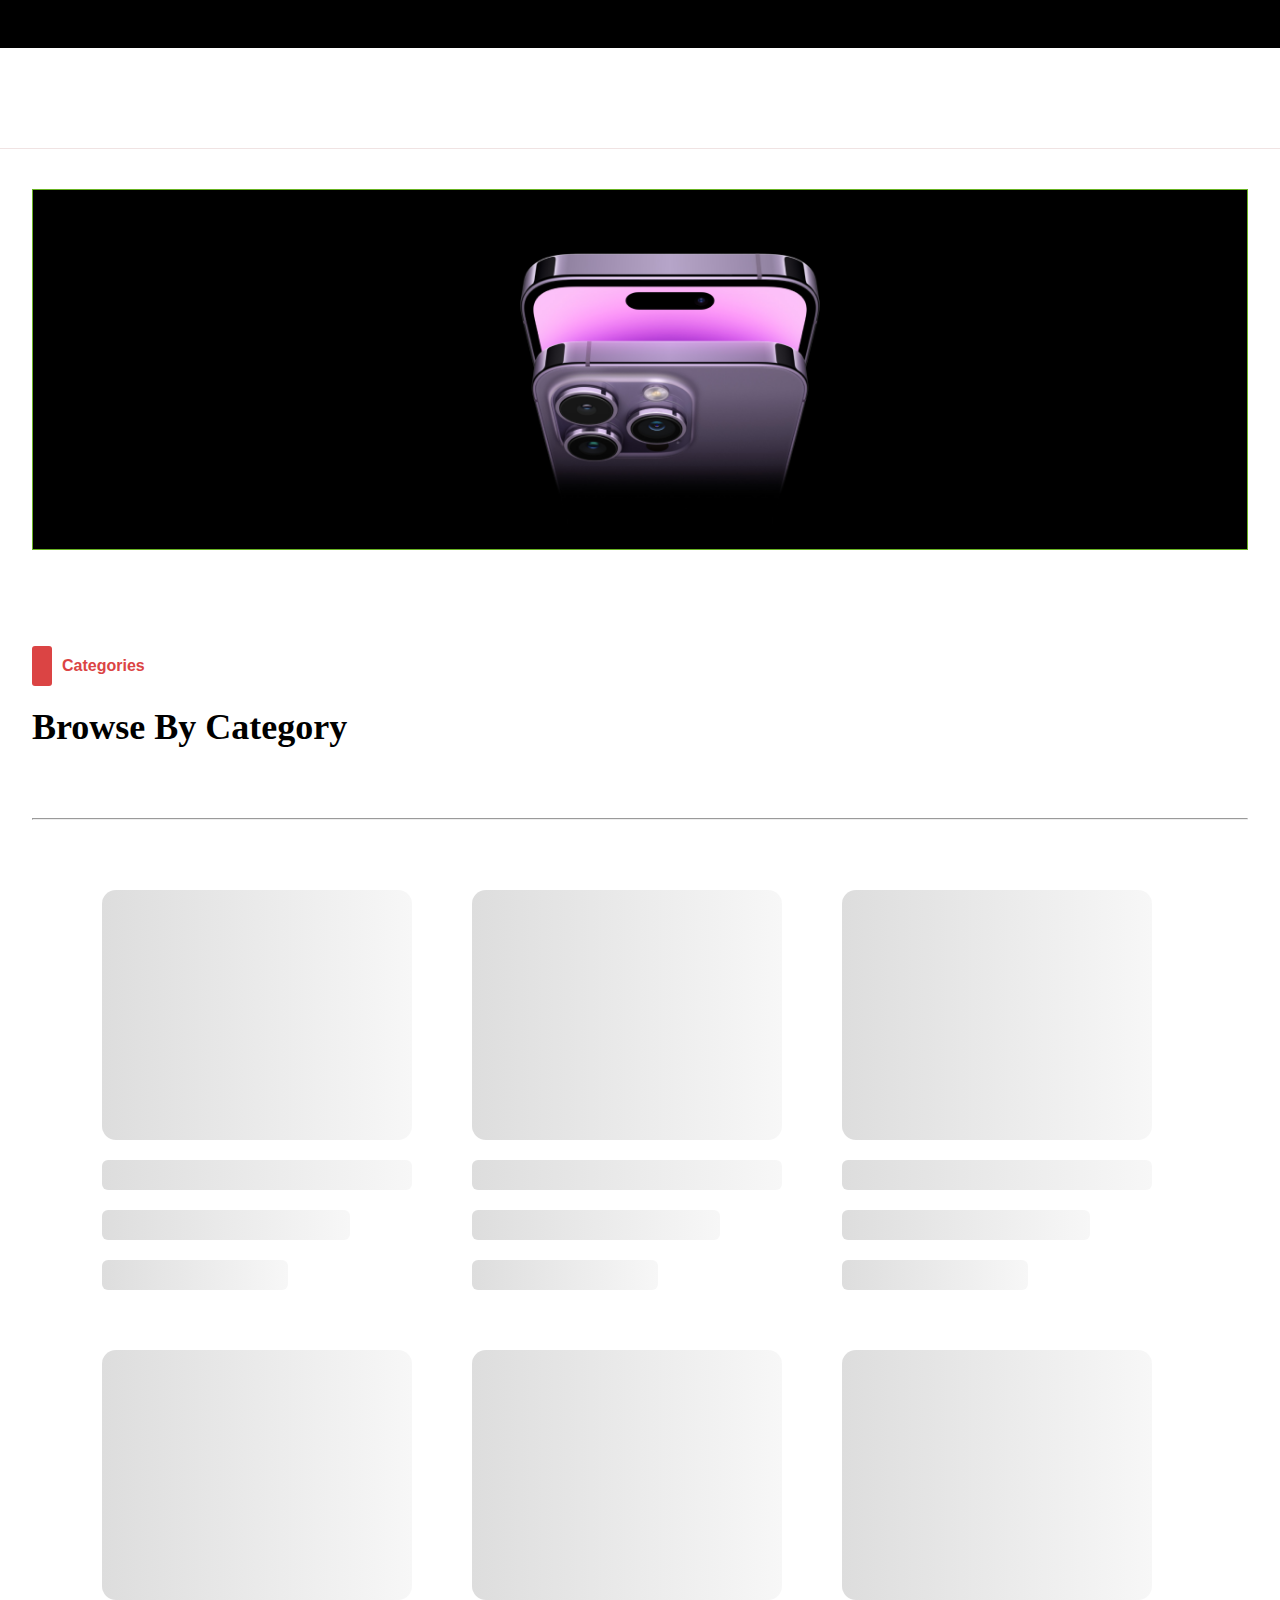
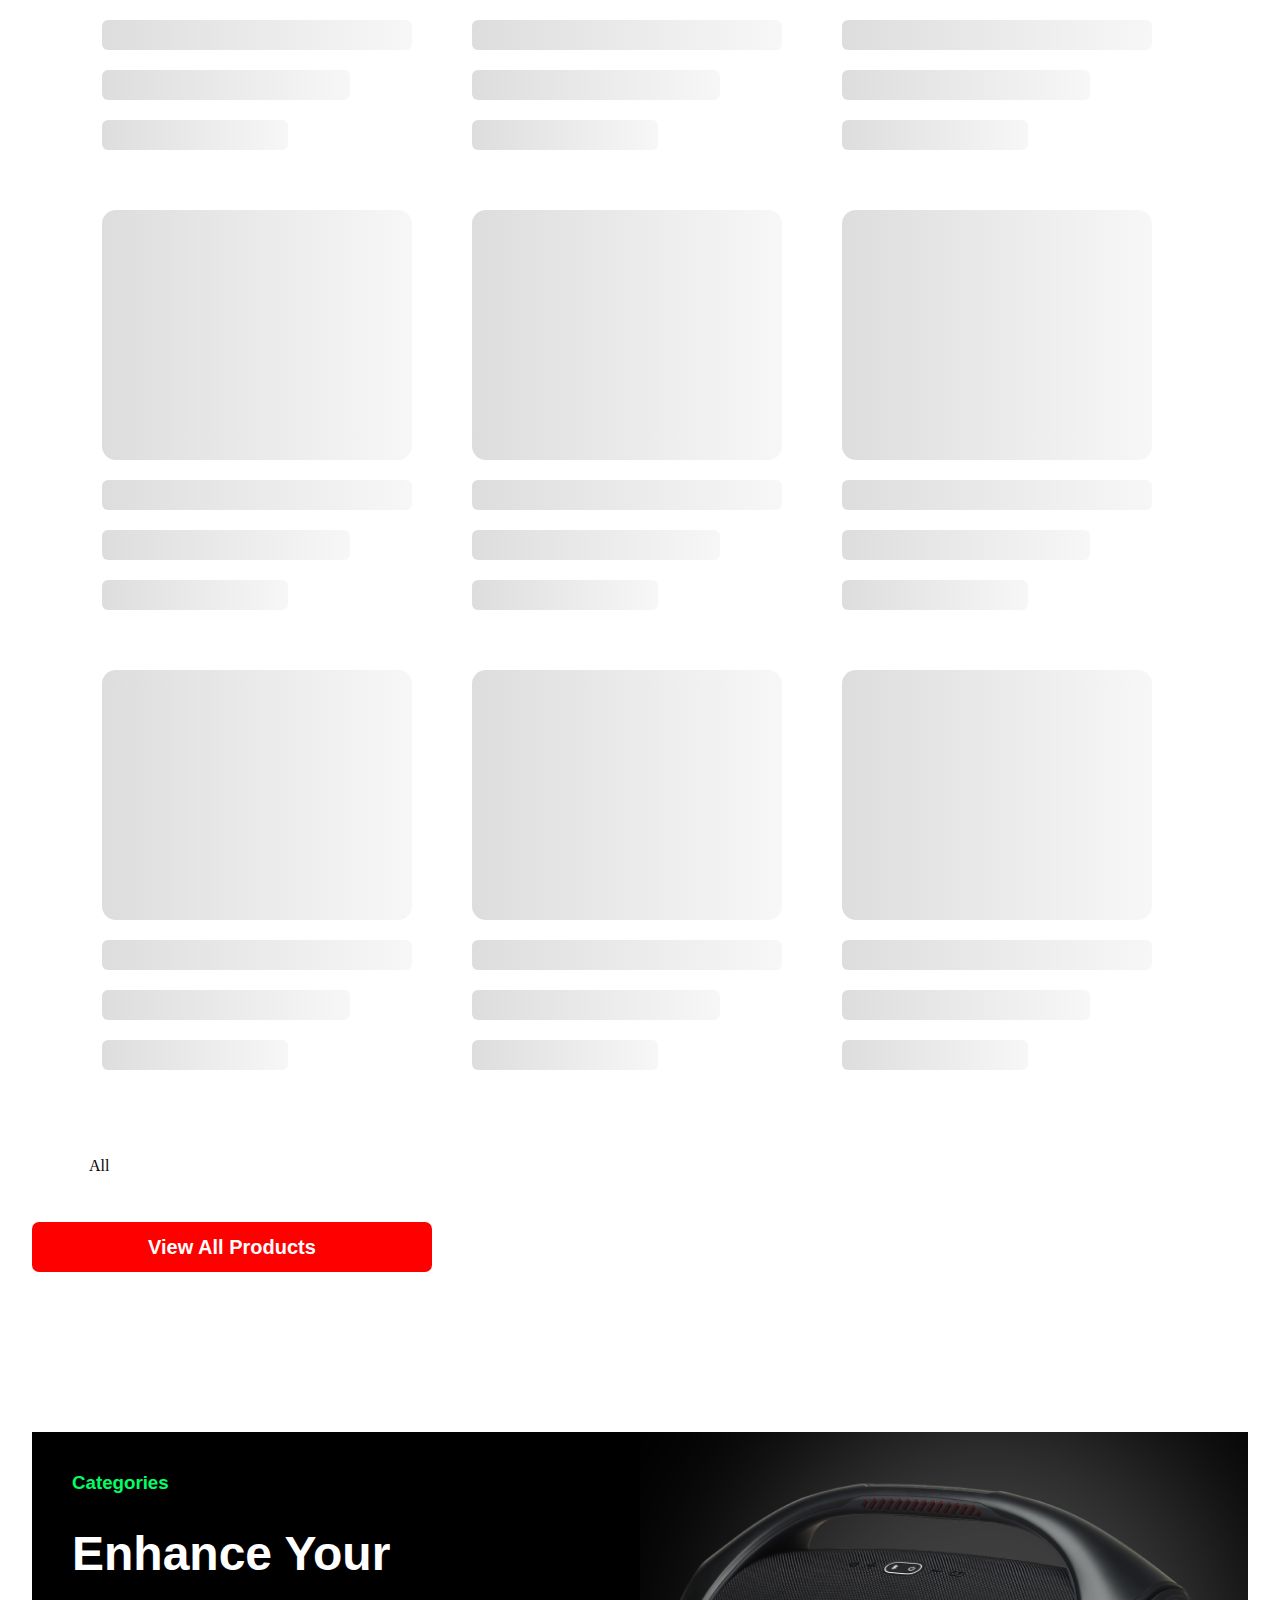
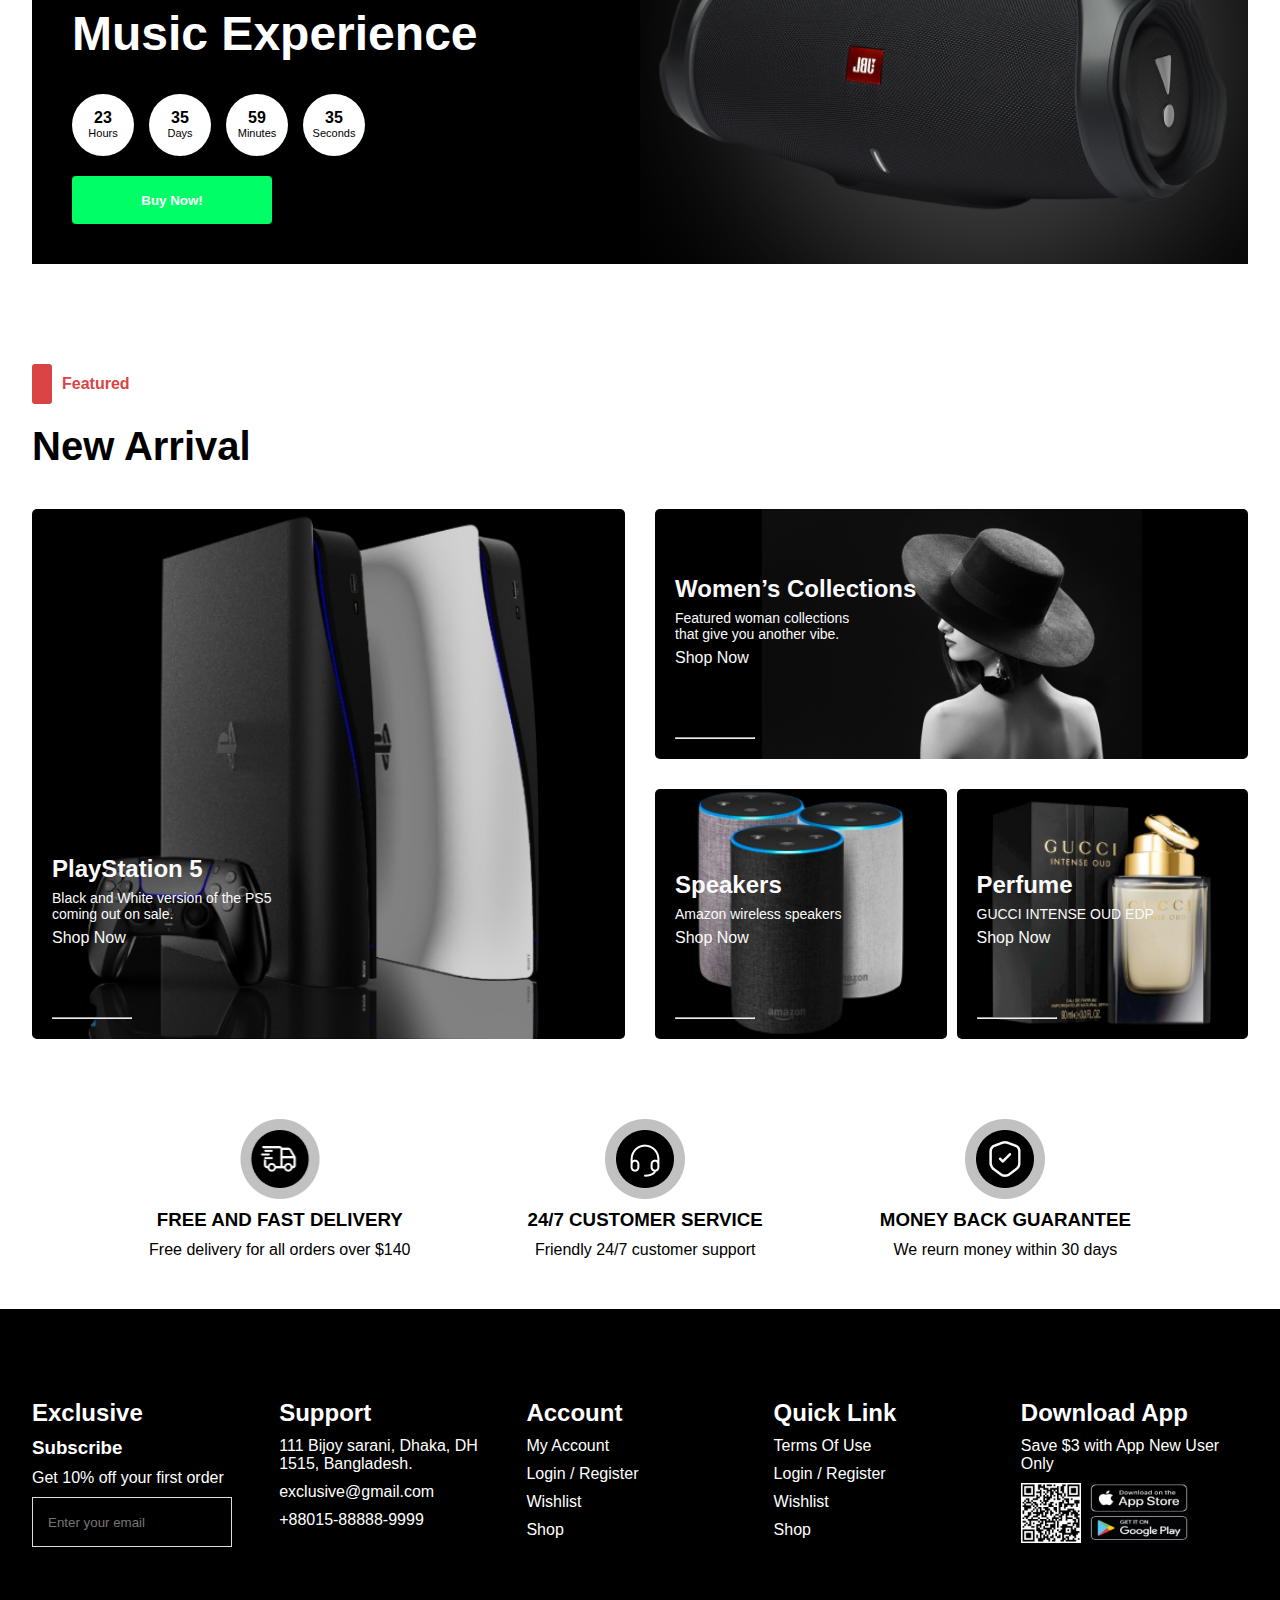
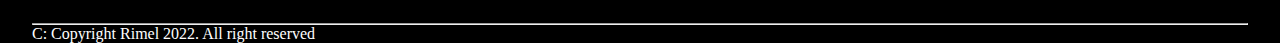
==== commit 6f629814: "exam 5" ====
--- a/index.html
+++ b/index.html
@@ -23,17 +23,17 @@
 </head>
 <body>
 
-    <section class="discount">
+    <section class="discount ">
         <div class="container">
           <div class="discount__box">
-            <div class="discount__wrapper">
+            <div class="discount__wrapper from-top">
               <p>
                 Summer Sale For All Swim Suits And Free Express Delivery - OFF
                 50%!
               </p>
               <a href="">Shop now</a>
             </div>
-            <div class="langs">
+            <div class="langs from-top">
               <select name="langs" id="langs">
                 <option value="English">English</option>
                 <option value="Russia">Russia</option>
@@ -46,13 +46,13 @@
       </section>
       <header class="header">
         <div class="container">
-          <nav class="navbar">
+          <nav class="navbar from-top">
             <div class="navbar__logo">
               <img src="./assets/Logo.png" alt="" />
             </div>
             <ul class="sidebar">
               <li onclick="hideSidebar()">
-                <a href="#"><i class="fa-solid fa-delete-left fa-shake"></i></a>
+                <a href="#"><i class="fa-solid fa-delete-left "></i></a>
               </li>
               <li class="navbar__item"><a href="#">Home</a></li>
               <li class="navbar__item"><a href="#">Contact</a></li>
@@ -86,7 +86,7 @@
         <section class="vaucher">
             <div class="container">
               <div class="vaucher__box">
-                <div class="vaucher__desc">
+                <div class="vaucher__desc from-top">
                   <div class="vaucher__logo">
                     <i class="fa-brands fa-apple"></i>
                     <p>iPhone 14 Series</p>
--- a/css/main.min.css
+++ b/css/main.min.css
@@ -1 +1 @@
-*{margin:0;padding:0;box-sizing:border-box;scroll-behavior:smooth}.container{max-width:1248px;width:100%;padding:0 16px;margin:0 auto}a{font-size:inherit;color:inherit;font-family:inherit;text-decoration:inherit}li{list-style:none}button{cursor:pointer}img{width:100%}.discount{background:#000}.discount__box{width:100%;height:48px;display:flex;justify-content:space-between;align-items:center;margin:auto}.discount__wrapper{display:flex;color:#fff;margin-left:300px}.discount__wrapper a{font-weight:600;margin-left:10px}@media(max-width: 1200px){.discount__wrapper{display:block;margin-left:10px}}@media(max-width: 990px){.discount__wrapper{display:none}}.discount #langs{background:#000;color:#fff;border:none;cursor:pointer;outline:none}.header{padding-top:40px;padding-bottom:20px;width:100%;background:#fff;border-bottom:1px solid #dcdcdc;margin-bottom:40px}.navbar{display:flex;justify-content:space-between}.navbar__box{display:flex;align-items:center;gap:150px}.navbar__collection{display:flex;gap:30px}.navbar__item{color:#000;font-weight:600;transition:.3s}.navbar__item:hover{color:red}.navbar .search{display:flex;gap:20px;align-items:center}.navbar__input{display:flex;flex-direction:row;align-items:center;gap:10px;height:40px;width:222px;background:#f5f5f5}.navbar__input input{outline:none;border:none;color:#292828;margin-left:10px;background:rgba(0,0,0,0)}.navbar__input i{padding-left:10px}.navbar__input i:hover{color:red}.navbar i{font-size:20px;transition:.3s}.navbar i:hover{color:red}.sidebar{position:fixed;top:0;right:0;height:100vh;width:250px;z-index:999;background:rgba(0,0,0,.384);-webkit-backdrop-filter:blur(10px);backdrop-filter:blur(10px);box-shadow:0px 0 10px #0d0d0d;display:none;flex-direction:column;gap:40px;padding-left:30px;padding-top:40px;transition:.24s}.sidebar ul{display:flex;gap:40px}.sidebar li{color:#fff;font-weight:200}.sidebar li:hover{cursor:pointer;transform:scale(1.1)}.sidebar i{font-size:24px;color:#fff}.sidebar__btn button{width:153px;height:48px;background:#fff;border:1px solid #fff;color:#000;border-radius:30px;transition:.3s}.sidebar__btn button:hover{background:#000;color:#fff}.menu__btn{display:none}.menu__btn i{font-size:24px}@media(max-width: 1132px){.navbar__collection{gap:20px}.navbar .search i{display:none}.navbar__input{display:block}}@media(max-width: 1100px){.navbar__collection{gap:20px}.navbar .search i{display:none}.navbar__input{display:block}}@media(max-width: 990px){.navbar{padding-left:20px;padding-right:20px}.navbar__collection{display:none}.navbar .search{display:none}.menu__btn{display:block;width:20px}}.vaucher{display:flex}.vaucher__box{width:100%;background:#000;display:flex;padding-left:60px;border:1px solid #68b222}@media(max-width: 900px){.vaucher__box{display:flex;flex-direction:column;padding-left:20px}}.vaucher__desc{width:30%}@media(max-width: 900px){.vaucher__desc{width:100%}}.vaucher__logo{padding-top:40px;display:flex;align-items:center;gap:20px;color:#fff}.vaucher__logo i{font-size:64px}.vaucher__logo p{font-size:24px}.vaucher__info{display:flex;align-items:start;gap:30px;flex-direction:column;margin-top:30px;margin-bottom:50px}.vaucher__info h2{font-size:52px;color:#fff;font-weight:500}.vaucher__info p{color:#fff;font-size:23px}.vaucher__img{width:40%;height:100%;margin-top:50px}.vaucher__img img{width:100%}@media(max-width: 900px){.vaucher__img{width:100%}}.category{margin-top:96px}.them{margin-top:40px;align-items:center;gap:10px;display:flex;margin-bottom:20px}.them div{width:20px;height:40px;background:#db4444;border-radius:3px}.them h3{color:#db4444;font-size:16px;font-weight:600;font-family:sans-serif}.title{margin-top:20px}.title h2{font-size:36px;font-weight:600}.owl-carousel{margin-top:50px}.items{width:100%;height:145px;border:1px solid #dcdcdc;display:flex;flex-direction:column;gap:20px;align-items:center;justify-content:center;transition:.24s}.items:hover{background:red;color:#fff}.items p{font-weight:400}.items__icon i{font-size:48px}hr{margin-top:70px}.categories{margin-top:100px;margin-bottom:100px}.categories__content{background:#000;width:100%;display:flex;justify-content:space-between}@media(max-width: 800px){.categories__content{display:flex;flex-direction:column}}.categories__context{width:40%;display:flex;flex-direction:column;padding:40px;gap:20px}.categories__context h3{color:#0f6;font-family:sans-serif}.categories__context h2{color:#fff;font-family:sans-serif;font-size:48px;line-height:80px}@media(max-width: 600px){.categories__context h2{font-size:36px;line-height:50px}}.categories__context .circles{display:flex;gap:15px}.categories__context .circle{width:62px;height:62px;border-radius:50px;background:#fff;text-align:center;padding-top:15px;font-family:sans-serif}.categories__context .circle p{font-size:11px}@media(max-width: 800px){.categories__context .circle{width:50px;height:50px}.categories__context .circle p{font-size:9px}}.categories__context button{width:200px;height:48px;background:#0f6;color:#fff;font-weight:600;border:none;border-radius:4px;transition:.3s}@media(max-width: 600px){.categories__context button{width:100px;height:38px}}.categories__context button:hover{transform:scale(1.1)}@media(max-width: 800px){.categories__context{width:100%;margin-bottom:-90px}}.categories__img{background:url(../../assets/categories2.png);background-repeat:no-repeat;background-position:center;width:50%}@media(max-width: 1000px){.categories__img{width:100%;margin-top:60px}}@media(max-width: 800px){.categories__img{width:100%;background-image:none}}.featured{margin-top:60px}.featured h2{font-size:40px;font-family:sans-serif;margin-bottom:40px}.featured__t{align-items:center;gap:10px;display:flex;margin-bottom:20px}.featured__t div{width:20px;height:40px;background:#db4444;border-radius:3px}.featured__t h3{color:#db4444;font-size:16px;font-weight:600;font-family:sans-serif}.featured__wrapper{display:grid;gap:30px;grid-template-columns:repeat(2, 1fr)}@media(max-width: 800px){.featured__wrapper{display:flex;flex-direction:column}}.featured__card{border-radius:5px;margin-bottom:30px;height:530px;background:#000;background-image:url(../../assets/card1.png);background-repeat:no-repeat;background-position:center;background-size:contain;display:flex;flex-direction:column;justify-content:flex-end;padding-bottom:30px;padding:20px;gap:7px;color:#fafafa;font-family:sans-serif}@media(max-width: 540px){.featured__card{height:250px;margin-bottom:20px}}.featured__card p{width:250px;font-size:14px;font-weight:400}.featured__card h4{font-size:24px}.featured__card hr{width:80px}.featured__box .womans{border-radius:5px;width:100%;margin-bottom:30px;height:250px;background:#000;background-image:url(../../assets/women.png);background-repeat:no-repeat;background-position:center;background-size:contain;display:flex;flex-direction:column;justify-content:flex-end;padding-bottom:30px;padding:20px;gap:7px;color:#fafafa;font-family:sans-serif}.featured__box .womans p{width:200px;font-size:14px;font-weight:400}.featured__box .womans h4{font-size:24px}.featured__box .womans hr{width:80px}.featured__box .box{display:grid;grid-template-columns:repeat(2, 1fr);gap:10px}@media(max-width: 540px){.featured__box .box{display:grid;grid-template-columns:repeat(1, 1fr)}}.featured__box .box .speakers{background-image:url(../../assets/speakers.png);background-repeat:no-repeat;background-size:contain;background-position:center;position:relative}.featured__box .box .parfum{background-image:url(../../assets/parfum.png);background-repeat:no-repeat;background-size:contain;background-position:center;position:relative}.service{margin-top:50px;align-items:center;margin-bottom:50px}.service__wrapper{display:flex;flex-direction:row;justify-content:space-evenly}@media(max-width: 700px){.service__wrapper{display:flex;flex-direction:column}}.service__card{align-items:center;font-family:sans-serif;display:flex;flex-direction:column;gap:10px}.service__card img{width:80px;height:80px}.card{width:33%;font-family:sans-serif;display:flex;padding-bottom:30px;flex-direction:column;gap:10px;border-radius:5px}@media(max-width: 700px){.card{width:100%}}.card .buy{background:#adff2f;width:100px;height:30px;transform:translateY(60px)}.card .img{border-radius:5px;width:300px;height:300px;background:#ddd;align-items:center;padding:30px}.card .img img{width:100%;transition:.5s;cursor:pointer}.card .img img:hover{transform:scale(1.1)}.card h3{margin-top:-50px}.card p{color:gray}.card .icons{display:flex;flex-direction:column;gap:6px;position:relative;left:220px;top:-270px}.card .icons i{transition:.3s;padding:7px;width:30px;height:30px;background:rgba(255,255,255,.6);border-radius:50%}.card .icons i:hover{background:#db4444;color:#fff;cursor:pointer}.card button{width:100%;background:#000;height:38px;color:#fff;border:none;opacity:0;transition:.5s}.card button:hover{opacity:1;transform:translateY(-50px);height:38px}.card .price{display:flex;gap:7px}.card .price h4{color:#db4444}.product{margin-bottom:160px}.product .wrapper{display:grid;grid-template-columns:repeat(3, 1fr)}@media(max-width: 700px){.product .wrapper{display:grid;grid-template-columns:repeat(1, 1fr)}}.content{display:flex;width:100%;height:600px}.content__img{width:50%;margin-top:100px}.content__img img{height:460px}.content .context{width:40%;margin-top:100px;display:flex;flex-direction:column;gap:20px;font-family:sans-serif}.content .context .rating{cursor:pointer;display:flex;gap:10px}.content .context .rating p{color:gray}.content .context .rating .green{color:#adff2f}.content .context h3{font-weight:600;display:flex;gap:30px}.content .context h3::before{content:"";position:absolute;left:850px;width:20px;height:20px;border-radius:50%;background:blue;border:1px soli #ddd;cursor:pointer}.content .context h3 div{width:20px;height:20px;border-radius:50%;background:red}.content .context .sizes{display:flex;gap:10px}.content .context .sizes .size{width:30px;height:20px;border:1px solid #ddd;text-align:center;cursor:pointer}.content .context .sizes .size:hover{background:red;color:#fff}.content .context .how__many{display:flex}.content .context .how__many .plus{width:40px;height:20px;border:1px solid #ddd;text-align:center;cursor:pointer}.content .context .how__many .plus:hover{background:red;color:#fff}.content .context .how__many .son{width:70px;text-align:center;height:20px;border:1px solid #ddd}.content .context .how__many button{width:100px;height:20px;background:red;border:none;color:#fff;margin-left:30px;margin-right:20px}.content .context .delivery{display:flex;flex-direction:column;width:400px;height:150px;border:none}.content .context .delivery .free{padding:20px;display:flex;gap:20px;border:2px solid #ddd}.content .context .delivery .free img{width:50px;height:40px}.seemore{background:red;border:none;border-radius:7px;color:#fff;font-size:20px;font-weight:700;width:400px;height:50px;margin-top:30px;transition:.3s;cursor:pointer}.collection{display:flex;list-style:none;overflow:auto;padding:10px 50px;gap:20px;cursor:pointer}.collection li{width:200px;padding:7px;border-radius:6px}.item{white-space:nowrap;transition:.3s}.item:hover{color:red;transform:scale(1.1)}.skeleton{padding:50px;display:flex;gap:20px;flex-wrap:wrap}.skeleton__item{width:350px;padding:20px;border-radius:14px;display:flex;flex-direction:column;gap:20px;transition:.3s}.skeleton__image{width:100%;height:250px;background:#ddd;border-radius:14px}.skeleton__line{width:100%;height:30px;background:#ddd;border-radius:6px}.skeleton__line:nth-child(3){width:80%}.skeleton__line:nth-child(4){width:60%}.skeleton__anime{background:linear-gradient(90deg, #ddd, #f7f7f7, #ddd);background-size:200%;animation:skeleton .7s linear 0s infinite}@keyframes skeleton{to{background-position:200%}}.footer{background:#000;padding-top:90px;display:grid;color:#fff}.footer__wrapper{display:flex;grid-gap:20px;font-family:sans-serif}@media(max-width: 800px){.footer__wrapper{display:flex;flex-direction:column}}.footer__card{width:20%;display:flex;flex-direction:column;gap:10px}@media(max-width: 800px){.footer__card{width:100%;text-align:center}}.footer__card .send{width:200px;height:50px;border:1px solid #ddd;padding:15px;display:flex;color:rgba(255,255,255,.4666666667)}.footer__card .send input{background:rgba(0,0,0,0);border:none;width:140px;outline:none}.footer__qr{display:flex;gap:8px}.footer__qr img{width:60px;height:60px}.footer__gmail{display:flex;flex-direction:column}.footer__gmail img{width:100px;height:30px}.footer .icon{display:flex;gap:10px}/*# sourceMappingURL=main.min.css.map */+*{margin:0;padding:0;box-sizing:border-box;scroll-behavior:smooth}.container{max-width:1248px;width:100%;padding:0 16px;margin:0 auto}a{font-size:inherit;color:inherit;font-family:inherit;text-decoration:inherit}li{list-style:none}button{cursor:pointer}img{width:100%}.discount{background:#000}.discount__box{font-family:sans-serif;width:100%;height:48px;display:flex;justify-content:space-between;align-items:center;margin:auto}.discount__wrapper{display:flex;color:#fff;margin-left:300px}.discount__wrapper a{font-weight:600;margin-left:10px}@media(max-width: 1200px){.discount__wrapper{display:block;margin-left:10px}}@media(max-width: 990px){.discount__wrapper{display:none}}.discount #langs{background:#000;color:#fff;border:none;cursor:pointer;outline:none}.header{padding-top:40px;padding-bottom:20px;width:100%;background:rgba(255,255,255,.445);border-bottom:1px solid #f0e3e3;-webkit-backdrop-filter:blur(10px);backdrop-filter:blur(10px);margin-bottom:40px;font-family:sans-serif;position:sticky;top:0;left:0;z-index:100}.navbar{display:flex;justify-content:space-between}.navbar__box{display:flex;align-items:center;gap:150px}.navbar__collection{display:flex;gap:30px}.navbar__item{color:#000;font-weight:600;transition:.3s}.navbar__item:hover{color:red}.navbar .search{display:flex;gap:20px;align-items:center}.navbar__input{display:flex;flex-direction:row;align-items:center;gap:10px;height:40px;width:222px;background:#f5f5f5}.navbar__input input{outline:none;border:none;color:#292828;margin-left:10px;background:rgba(0,0,0,0)}.navbar__input i{padding-left:10px}.navbar__input i:hover{color:red}.navbar i{font-size:20px;transition:.3s}.navbar i:hover{color:red}.from-top{transform:translateY(-20px);opacity:0;animation:fromTop .35s ease-in .3s forwards}@keyframes fromTop{to{transform:translateY(0);opacity:1}}.sidebar{position:fixed;top:0;right:0;height:100vh;width:250px;z-index:999;background:rgba(0,0,0,.838);-webkit-backdrop-filter:blur(10px);backdrop-filter:blur(10px);box-shadow:0px 0 10px #0d0c0c;display:none;flex-direction:column;gap:40px;padding-left:30px;padding-top:40px;transition:.4s}.sidebar ul{display:flex;gap:40px}.sidebar li{color:#fff;font-weight:200}.sidebar li:hover{cursor:pointer;transform:scale(1.1)}.sidebar i{font-size:24px;color:#fff}.sidebar__btn button{width:153px;height:48px;background:#fff;border:1px solid #fff;color:#000;border-radius:30px;transition:.3s}.sidebar__btn button:hover{background:#000;color:#fff}.menu__btn{display:none}.menu__btn i{font-size:24px}@media(max-width: 1132px){.navbar__collection{gap:20px}.navbar .search i{display:none}.navbar__input{display:block}}@media(max-width: 1100px){.navbar__collection{gap:20px}.navbar .search i{display:none}.navbar__input{display:block}}@media(max-width: 990px){.navbar{padding-left:20px;padding-right:20px}.navbar__collection{display:none}.navbar .search{display:none}.menu__btn{display:block;width:20px}}.vaucher{display:flex}.vaucher__box{width:100%;background:#000;display:flex;padding-left:60px;border:1px solid #68b222;font-family:sans-serif}@media(max-width: 900px){.vaucher__box{display:flex;flex-direction:column;padding-left:20px}}.vaucher__desc{width:30%}@media(max-width: 900px){.vaucher__desc{width:100%}}.vaucher__logo{padding-top:40px;display:flex;align-items:center;gap:20px;color:#fff}.vaucher__logo i{font-size:64px}.vaucher__logo p{font-size:24px}.vaucher__info{display:flex;align-items:start;gap:30px;flex-direction:column;margin-top:30px;margin-bottom:50px}.vaucher__info h2{font-size:52px;color:#fff;font-weight:500}.vaucher__info p{color:#fff;font-size:23px}.vaucher__img{width:40%;height:100%;margin-top:50px}.vaucher__img img{width:100%}@media(max-width: 900px){.vaucher__img{width:100%}}.categore{margin-top:96px}.them{margin-top:40px;align-items:center;gap:10px;display:flex;margin-bottom:20px}.them div{width:20px;height:40px;background:#db4444;border-radius:3px}.them h3{color:#db4444;font-size:16px;font-weight:600;font-family:sans-serif}.title{margin-top:20px}.title h2{font-size:36px;font-weight:600}.owl-carousel{margin-top:50px}.items{width:100%;height:145px;border:1px solid #dcdcdc;display:flex;flex-direction:column;gap:20px;align-items:center;justify-content:center;transition:.24s}.items:hover{background:red;color:#fff}.items p{font-weight:400}.items__icon i{font-size:48px}hr{margin-top:70px}.categories{margin-top:100px;margin-bottom:100px}.categories__content{background:#000;width:100%;display:flex;justify-content:space-between}@media(max-width: 800px){.categories__content{display:flex;flex-direction:column}}.categories__context{width:40%;display:flex;flex-direction:column;padding:40px;gap:20px}.categories__context h3{color:#0f6;font-family:sans-serif}.categories__context h2{color:#fff;font-family:sans-serif;font-size:48px;line-height:80px}@media(max-width: 600px){.categories__context h2{font-size:36px;line-height:50px}}.categories__context .circles{display:flex;gap:15px}.categories__context .circle{width:62px;height:62px;border-radius:50px;background:#fff;text-align:center;padding-top:15px;font-family:sans-serif}.categories__context .circle p{font-size:11px}@media(max-width: 800px){.categories__context .circle{width:50px;height:50px}.categories__context .circle p{font-size:9px}}.categories__context button{width:200px;height:48px;background:#0f6;color:#fff;font-weight:600;border:none;border-radius:4px;transition:.3s}@media(max-width: 600px){.categories__context button{width:100px;height:38px}}.categories__context button:hover{transform:scale(1.1)}@media(max-width: 800px){.categories__context{width:100%;margin-bottom:-90px}}.categories__img{background:url(../../assets/categories2.png);background-repeat:no-repeat;background-position:center;width:50%}@media(max-width: 1000px){.categories__img{width:100%;margin-top:60px}}@media(max-width: 800px){.categories__img{width:100%;background-image:none}}.featured{margin-top:60px}.featured h2{font-size:40px;font-family:sans-serif;margin-bottom:40px}.featured__t{align-items:center;gap:10px;display:flex;margin-bottom:20px}.featured__t div{width:20px;height:40px;background:#db4444;border-radius:3px}.featured__t h3{color:#db4444;font-size:16px;font-weight:600;font-family:sans-serif}.featured__wrapper{display:grid;gap:30px;grid-template-columns:repeat(2, 1fr)}@media(max-width: 800px){.featured__wrapper{display:flex;flex-direction:column}}.featured__card{border-radius:5px;margin-bottom:30px;height:530px;background:#000;background-image:url(../../assets/card1.png);background-repeat:no-repeat;background-position:center;background-size:contain;display:flex;flex-direction:column;justify-content:flex-end;padding-bottom:30px;padding:20px;gap:7px;color:#fafafa;font-family:sans-serif}@media(max-width: 540px){.featured__card{height:250px;margin-bottom:20px}}.featured__card p{width:250px;font-size:14px;font-weight:400}.featured__card h4{font-size:24px}.featured__card hr{width:80px}.featured__box .womans{border-radius:5px;width:100%;margin-bottom:30px;height:250px;background:#000;background-image:url(../../assets/women.png);background-repeat:no-repeat;background-position:center;background-size:contain;display:flex;flex-direction:column;justify-content:flex-end;padding-bottom:30px;padding:20px;gap:7px;color:#fafafa;font-family:sans-serif}.featured__box .womans p{width:200px;font-size:14px;font-weight:400}.featured__box .womans h4{font-size:24px}.featured__box .womans hr{width:80px}.featured__box .box{display:grid;grid-template-columns:repeat(2, 1fr);gap:10px}@media(max-width: 540px){.featured__box .box{display:grid;grid-template-columns:repeat(1, 1fr)}}.featured__box .box .speakers{background-image:url(../../assets/speakers.png);background-repeat:no-repeat;background-size:contain;background-position:center;position:relative}.featured__box .box .parfum{background-image:url(../../assets/parfum.png);background-repeat:no-repeat;background-size:contain;background-position:center;position:relative}.service{margin-top:50px;align-items:center;margin-bottom:50px}.service__wrapper{display:flex;flex-direction:row;justify-content:space-evenly}@media(max-width: 700px){.service__wrapper{display:flex;flex-direction:column}}.service__card{align-items:center;font-family:sans-serif;display:flex;flex-direction:column;gap:10px}.service__card img{width:80px;height:80px}.product{margin-bottom:160px}.product .wrapper{display:grid;grid-template-columns:repeat(3, 1fr)}@media(max-width: 1200px){.product .wrapper{display:grid;grid-template-columns:repeat(3, 1fr);grid-gap:10px}}@media(max-width: 900px){.product .wrapper{display:grid;grid-template-columns:repeat(2, 1fr);grid-gap:10px}}@media(max-width: 600px){.product .wrapper{display:grid;grid-template-columns:repeat(1, 1fr);grid-gap:10px}}.product .wrapper .card{width:30%;font-family:sans-serif;display:flex;padding-bottom:30px;flex-direction:column;gap:10px;border-radius:5px}@media(max-width: 900px){.product .wrapper .card{width:100%}}@media(max-width: 700px){.product .wrapper .card{width:100%}}.product .wrapper .card .img{overflow:hidden;border-radius:5px;width:300px;height:300px;background:#ddd;align-items:center;padding:30px}@media(max-width: 700px){.product .wrapper .card .img{width:100%}}.product .wrapper .card .img img{overflow:hidden;width:100%;transition:.5s;cursor:pointer}.product .wrapper .card .img img:hover{transform:scale(1.1)}.product .wrapper .card h3{margin-top:-50px}.product .wrapper .card p{color:gray}.product .wrapper .card .icons{display:flex;flex-direction:column;gap:6px;position:relative;left:220px;top:-270px}@media(max-width: 900px){.product .wrapper .card .icons{display:none}}.product .wrapper .card .icons i{transition:.3s;padding:7px;width:30px;height:30px;background:rgba(255,255,255,.6);border-radius:50%}.product .wrapper .card .icons i:hover{background:#db4444;color:#fff;cursor:pointer}.product .wrapper .card h3{width:300px}.product .wrapper .card button{width:300px;background:#000;height:38px;color:#fff;border:none;opacity:0;transition:.5s}.product .wrapper .card button:hover{opacity:1;transform:translateY(-50px);height:38px}.product .wrapper .card .price{display:flex;gap:7px}.product .wrapper .card .price h4{color:#db4444}.content{display:flex;margin-bottom:200px;width:100%;height:600px}@media(max-width: 700px){.content{display:flex;flex-direction:column;margin-bottom:1000px}}.content__img{width:50%;margin-top:100px;display:flex}@media(max-width: 700px){.content__img{display:flex;flex-direction:column-reverse;width:100%;margin-top:-50px}}.content__img img{height:460px}.content .context{width:40%;margin-top:100px;display:flex;flex-direction:column;gap:20px;font-family:sans-serif}@media(max-width: 700px){.content .context{width:100%}}.content .context .rating{cursor:pointer;display:flex;gap:10px}.content .context .rating p{color:gray}.content .context .rating .green{color:#adff2f}.content .context h3{font-weight:600;display:flex;gap:10px}.content .context h3 div{width:20px;height:20px;border-radius:50%;background:red}.content .context h3 .blue{background:blue}.content .context .sizes{display:flex;gap:10px}.content .context .sizes .size{width:30px;height:20px;border:1px solid #ddd;text-align:center;cursor:pointer}.content .context .sizes .size:hover{background:red;color:#fff}.content .context .how__many{display:flex}.content .context .how__many .plus{width:40px;height:20px;border:1px solid #ddd;text-align:center;cursor:pointer}.content .context .how__many .plus:hover{background:red;color:#fff}.content .context .how__many .son{width:70px;text-align:center;height:20px;border:1px solid #ddd}.content .context .how__many button{width:100px;height:20px;background:red;border:none;color:#fff;margin-left:30px;margin-right:20px}.content .context .delivery{display:flex;flex-direction:column;width:400px;height:150px;border:none}@media(max-width: 800px){.content .context .delivery{width:300px}}.content .context .delivery .free{padding:20px;display:flex;gap:20px;border:2px solid #ddd}.content .context .delivery .free img{width:50px;height:40px}.content .little{width:80px;height:100px;border:1px solid #ddd}.seemore{background:red;border:none;border-radius:7px;color:#fff;font-size:20px;font-weight:700;width:400px;height:50px;margin-top:30px;transition:.3s;cursor:pointer}@media(max-width: 540px){.seemore{width:200px}}.collection{display:flex;list-style:none;overflow:auto;padding:10px 50px;gap:20px;cursor:pointer}.collection li{width:200px;padding:7px;border-radius:6px}.item{white-space:nowrap;transition:.3s}.item:hover{color:red;transform:scale(1.1)}.skeleton{padding:50px;display:flex;gap:20px;flex-wrap:wrap}.skeleton__item{width:350px;padding:20px;border-radius:14px;display:flex;flex-direction:column;gap:20px;transition:.3s}.skeleton__image{width:100%;height:250px;background:#ddd;border-radius:14px}.skeleton__line{width:100%;height:30px;background:#ddd;border-radius:6px}.skeleton__line:nth-child(3){width:80%}.skeleton__line:nth-child(4){width:60%}.skeleton__anime{background:linear-gradient(90deg, #ddd, #f7f7f7, #ddd);background-size:200%;animation:skeleton .7s linear 0s infinite}@keyframes skeleton{to{background-position:200%}}.footer{background:#000;padding-top:90px;display:grid;color:#fff}.footer__wrapper{display:flex;grid-gap:20px;font-family:sans-serif}@media(max-width: 800px){.footer__wrapper{display:flex;flex-direction:column}}.footer__card{width:20%;display:flex;flex-direction:column;gap:10px}@media(max-width: 800px){.footer__card{width:100%}}.footer__card .send{width:200px;height:50px;border:1px solid #ddd;padding:15px;display:flex;color:rgba(255,255,255,.4666666667)}.footer__card .send input{background:rgba(0,0,0,0);border:none;width:140px;outline:none}.footer__qr{display:flex;gap:8px}.footer__qr img{width:60px;height:60px}.footer h4{text-align:center;font-family:sans-serif;color:rgba(221,221,221,.1333333333);margin-bottom:20px}.footer__gmail{display:flex;flex-direction:column}.footer__gmail img{width:100px;height:30px}.footer .icon{display:flex;gap:10px}/*# sourceMappingURL=main.min.css.map */